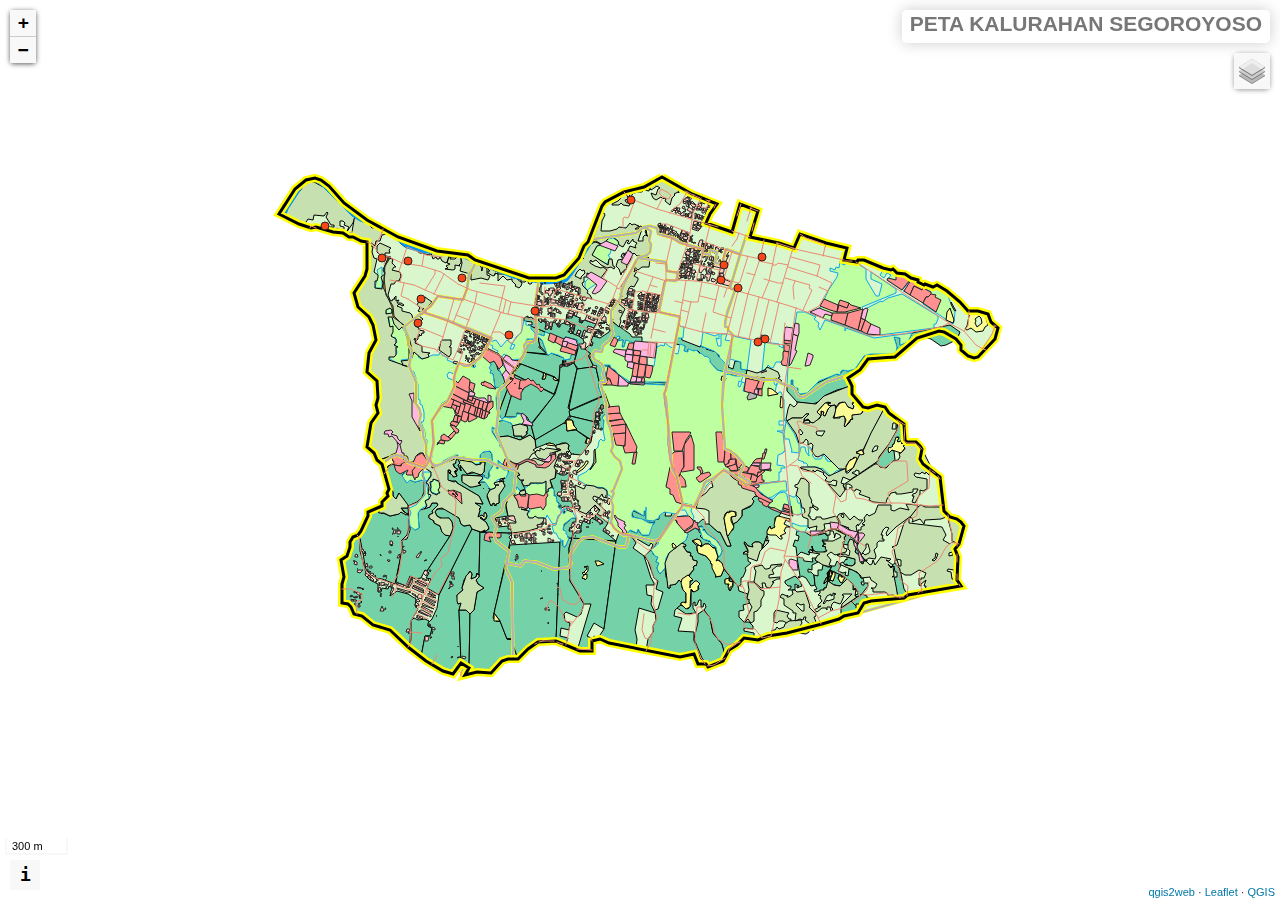
==== peta.html @ 5ca4066e "commit file" ====
<!doctype html>
<html lang="en">
    <head>
        <meta charset="utf-8">
        <meta http-equiv="X-UA-Compatible" content="IE=edge">
        <meta name="viewport" content="initial-scale=1,user-scalable=no,maximum-scale=1,width=device-width">
        <meta name="mobile-web-app-capable" content="yes">
        <meta name="apple-mobile-web-app-capable" content="yes">
        <link rel="stylesheet" href="css/leaflet.css">
        <link rel="stylesheet" href="css/qgis2web.css"><link rel="stylesheet" href="css/fontawesome-all.min.css">
        <link rel="stylesheet" href="css/fontawesome-all.min.css" />
        <link rel="stylesheet" href="css/leaflet-measure.css">
        <link rel="stylesheet" href="styles.css" />
        <link rel="stylesheet" href="https://unicons.iconscout.com/release/v4.0.0/css/line.css" />
        <link rel="stylesheet" href="https://unpkg.com/leaflet@1.9.1/dist/leaflet.css" integrity="sha256-sA+zWATbFveLLNqWO2gtiw3HL/lh1giY/Inf1BJ0z14=" crossorigin="" />
    
        <script src="https://unpkg.com/leaflet@1.9.1/dist/leaflet.js" integrity="sha256-NDI0K41gVbWqfkkaHj15IzU7PtMoelkzyKp8TOaFQ3s=" crossorigin=""
        ></script>
        <link href="https://cdn.jsdelivr.net/npm/bootstrap@5.1.3/dist/css/bootstrap.min.css" rel="stylesheet" integrity="sha384-1BmE4kWBq78iYhFldvKuhfTAU6auU8tT94WrHftjDbrCEXSU1oBoqyl2QvZ6jIW3" crossorigin="anonymous"
        />

<style>
        html, body, #map {
            width: 100%;
            height: 100%;
            padding: 0;
            margin: 0;
        }
        </style>
        <title>Peta Kalurahan Segoroyoso</title>
    </head>

    <body>
        <div id="map">
        </div>
        <script src="js/qgis2web_expressions.js"></script>
        <script src="js/leaflet.js"></script>
        <script src="js/multi-style-layer.js"></script>
        <script src="js/leaflet-svg-shape-markers.min.js"></script>
        <script src="js/leaflet.rotatedMarker.js"></script>
        <script src="js/leaflet.pattern.js"></script>
        <script src="js/leaflet-hash.js"></script>
        <script src="js/Autolinker.min.js"></script>
        <script src="js/rbush.min.js"></script>
        <script src="js/labelgun.min.js"></script>
        <script src="js/labels.js"></script>
        <script src="js/leaflet-measure.js"></script>
        <script src="data/Padukuhan_2.js"></script>
        <script src="data/TanahBasah_3.js"></script>
        <script src="data/TanahSawah_4.js"></script>
        <script src="data/TanahHutan_5.js"></script>
        <script src="data/TanahKering_6.js"></script>
        <script src="data/TanahPlungguh_7.js"></script>
        <script src="data/TanahPangaremarem_8.js"></script>
        <script src="data/TanahKepentinganUmum_9.js"></script>
        <script src="data/TanahKasDesa_10.js"></script>
        <script src="data/RT01PadukuhanDahromo2_9.js"></script>
        <script src="data/RT04PadukuhanDahromo2_10.js"></script>
        <script src="data/RT04PadukuhanTrukan_11.js"></script>
        <script src="data/RT02PadukuhanTrukan_12.js"></script>
        <script src="data/RT03PadukuhanTrukan_13.js"></script>
        <script src="data/RT05PadukuhanTrukan_14.js"></script>
        <script src="data/RT06PadukuhanTrukan_15.js"></script>
        <script src="data/GenanganBanjir_11.js"></script>
        <script src="data/Sungai_12.js"></script>
        <script src="data/Bangunan.js"></script>
        <script src="data/BatasPadukuhan_14.js"></script>
        <script src="data/BatasKalurahan_15.js"></script>
        <script src="data/JaringanJalan_16.js"></script>
        <script src="data/JalurEvakuasi_17.js"></script>
        <script src="data/FasilitasUmum_18.js"></script>
        <script src="data/TitikEvakuasi_19.js"></script>
        <script src="data/RT01_Kloron.js"></script>
        <script src="data/RT01_Segoroyoso1.js"></script>
        <script src="data/RT01_Segoroyoso1_fasum.js"></script>
        <script src="data/RT01_Segoroyoso2.js"></script>
        <script src="data/RT02_Kloron.js"></script>
        <script src="data/RT02_Segoroyoso1.js"></script>
        <script src="data/RT02_Segoroyoso2.js"></script>
        <script src="data/RT03_Kloron.js"></script>
        <script src="data/RT03_Segoroyoso1.js"></script>
        <script src="data/RT03_Segoroyoso2.js"></script>
        <script src="data/RT04_Kloron.js"></script>
        <script src="data/RT04_Segoroyoso1.js"></script>
        <script src="data/RT04_Segoroyoso2.js"></script>
        <script src="data/Batas_RT_Kloron.js"></script>
        <script src="data/Batas_RT_Segoroyoso1.js"></script>
        <script src="data/Batas_RT_Segoroyoso2.js"></script>
        <script>

        var highlightLayer;
        function highlightFeature(e) {
            highlightLayer = e.target;

            if (e.target.feature.geometry.type === 'LineString') {
              highlightLayer.setStyle({
                color: '#ffff00',
              });
            } else {
              highlightLayer.setStyle({
                fillColor: '#ffff00',
                fillOpacity: 1
              });
            }
        }
        var map = L.map('map', {
            center: [-7.8873361768062775, 110.4100886601322],
            zoomControl:true, 
            maxZoom:28, 
            minZoom:1
        }).fitBounds([[-7.898100, 110.390662],[-7.877499, 110.427518]]);
        var hash = new L.Hash(map);
        map.attributionControl.setPrefix(
            '<a href="https://github.com/tomchadwin/qgis2web" target="_blank">qgis2web</a> &middot; <a href="https://leafletjs.com" title="A JS library for interactive maps">Leaflet</a> &middot; <a href="https://qgis.org">QGIS</a>'
            );
        var autolinker = new Autolinker({truncate: {length: 30, location: 'smart'}});
        var bounds_group = new L.featureGroup([]);
        function setBounds() {}
        var measureControl = new L.Control.Measure({
            position: 'topleft',
            primaryLengthUnit: 'meters',
            secondaryLengthUnit: 'kilometers',
            primaryAreaUnit: 'sqmeters',
            secondaryAreaUnit: 'hectares'
        });
        measureControl.addTo(map);
        document.getElementsByClassName('leaflet-control-measure-toggle')[0]
        .innerHTML = '';
        document.getElementsByClassName('leaflet-control-measure-toggle')[0]
        .className += ' fas fa-ruler';
        var bounds_group = new L.featureGroup([]);
        function setBounds() {
        }
        map.createPane('pane_GoogleTerrainHybrid_0');
        map.getPane('pane_GoogleTerrainHybrid_0').style.zIndex = 400;
        var layer_GoogleTerrainHybrid_0 = L.tileLayer('https://mt1.google.com/vt/lyrs=p&x={x}&y={y}&z={z}', {
            pane: 'pane_GoogleTerrainHybrid_0',
            opacity: 1.0,
            attribution: '',
            minZoom: 1,
            maxZoom: 28,
            minNativeZoom: 0,
            maxNativeZoom: 19
        });
        layer_GoogleTerrainHybrid_0;

        map.createPane('pane_GoogleSatelliteHybrid_1');
        map.getPane('pane_GoogleSatelliteHybrid_1').style.zIndex = 401;
        var layer_GoogleSatelliteHybrid_1 = L.tileLayer('https://mt1.google.com/vt/lyrs=y&x={x}&y={y}&z={z}', {
            pane: 'pane_GoogleSatelliteHybrid_1',
            opacity: 1.0,
            attribution: '',
            minZoom: 1,
            maxZoom: 28,
            minNativeZoom: 0,
            maxNativeZoom: 19
        });
        layer_GoogleSatelliteHybrid_1;
        map.addLayer(layer_GoogleSatelliteHybrid_1);
        
        map.createPane("pane_OpenStreetMap_1");
        map.getPane("pane_OpenStreetMap_1").style.zIndex = 401;
        var layer_OpenStreetMap_1 = L.tileLayer("https://tile.openstreetmap.org/{z}/{x}/{y}.png", {
            pane: "pane_OpenStreetMap_1",
            opacity: 1.0,
            attribution: "",
            minZoom: 1,
            maxZoom: 15,
            minNativeZoom: 0,
            maxNativeZoom: 19,
       });
       layer_OpenStreetMap_1;

        function pop_Padukuhan_2(feature, layer) {
            layer.on({
                mouseout: function(e) {
                    for (i in e.target._eventParents) {
                        e.target._eventParents[i].resetStyle(e.target);
                    }
                },
                mouseover: highlightFeature,
            });
            var popupContent = '<table>\
                    <tr>\
                        <th scope="row">Dukuh</th>\
                        <td>' + (feature.properties['Dukuh'] !== null ? autolinker.link(feature.properties['Dukuh'].toLocaleString()) : '') + '</td>\
                    </tr>\
                    <tr>\
                        <th scope="row">Bgn Rentan</th>\
                        <td>' + (feature.properties['Bgn Rentan'] !== null ? autolinker.link(feature.properties['Bgn Rentan'].toLocaleString()) : '') + '</td>\
                    </tr>\
                    <tr>\
                        <th scope="row">Wrg Rentan</th>\
                        <td>' + (feature.properties['Wrg Rentan'] !== null ? autolinker.link(feature.properties['Wrg Rentan'].toLocaleString()) : '') + '</td>\
                    </tr>\
                </table>';
            layer.bindPopup(popupContent, {maxHeight: 400});
        }

        function style_Padukuhan_2_0() {
            return {
                pane: 'pane_Padukuhan_2',
                opacity: 1,
                color: 'rgba(35,35,35,1.0)',
                dashArray: '',
                lineCap: 'butt',
                lineJoin: 'miter',
                weight: 1.0, 
                fill: true,
                fillOpacity: 1,
                fillColor: 'rgba(217,246,205,1.0)',
                interactive: true,
            }
        }
        map.createPane('pane_Padukuhan_2');
        map.getPane('pane_Padukuhan_2').style.zIndex = 402;
        map.getPane('pane_Padukuhan_2').style['mix-blend-mode'] = 'normal';
        var layer_Padukuhan_2 = new L.geoJson(json_Padukuhan_2, {
            attribution: '',
            interactive: true,
            dataVar: 'json_Padukuhan_2',
            layerName: 'layer_Padukuhan_2',
            pane: 'pane_Padukuhan_2',
            onEachFeature: pop_Padukuhan_2,
            style: style_Padukuhan_2_0,
        });
        bounds_group.addLayer(layer_Padukuhan_2);
        map.addLayer(layer_Padukuhan_2);
        function pop_TanahBasah_3(feature, layer) {
            layer.on({
                mouseout: function(e) {
                    for (i in e.target._eventParents) {
                        e.target._eventParents[i].resetStyle(e.target);
                    }
                },
                mouseover: highlightFeature,
            });
            var popupContent = '<table>\
                    <tr>\
                        <th scope="row">Luas</th>\
                        <td>' + (feature.properties['Luas'] !== null ? autolinker.link(feature.properties['Luas'].toLocaleString()) : '') + '</td>\
                    </tr>\
                </table>';
            layer.bindPopup(popupContent, {maxHeight: 400});
        }

        function style_TanahBasah_3_0() {
            return {
                pane: 'pane_TanahBasah_3',
                opacity: 1,
                color: 'rgba(0,0,0,1.0)',
                dashArray: '',
                lineCap: 'butt',
                lineJoin: 'miter',
                weight: 1, 
                fill: true,
                fillOpacity: 1,
                fillColor: 'rgba(117,209,168,1.0)',
                interactive: true,
            }
        }
        map.createPane('pane_TanahBasah_3');
        map.getPane('pane_TanahBasah_3').style.zIndex = 403;
        map.getPane('pane_TanahBasah_3').style['mix-blend-mode'] = 'normal';
        var layer_TanahBasah_3 = new L.geoJson(json_TanahBasah_3, {
            attribution: '',
            interactive: true,
            dataVar: 'json_TanahBasah_3',
            layerName: 'layer_TanahBasah_3',
            pane: 'pane_TanahBasah_3',
            onEachFeature: pop_TanahBasah_3,
            style: style_TanahBasah_3_0,
        });
        bounds_group.addLayer(layer_TanahBasah_3);
        map.addLayer(layer_TanahBasah_3);
        function pop_TanahSawah_4(feature, layer) {
            layer.on({
                mouseout: function(e) {
                    for (i in e.target._eventParents) {
                        e.target._eventParents[i].resetStyle(e.target);
                    }
                },
                mouseover: highlightFeature,
            });
        }

        function style_TanahSawah_4_0() {
            return {
                pane: 'pane_TanahSawah_4',
                opacity: 1,
                color: 'rgba(10,168,230,1.0)',
                dashArray: '',
                lineCap: 'butt',
                lineJoin: 'miter',
                weight: 1, 
                fill: true,
                fillOpacity: 1,
                fillColor: 'rgba(189,255,161,1.0)',
                interactive: true,
            }
        }
        map.createPane('pane_TanahSawah_4');
        map.getPane('pane_TanahSawah_4').style.zIndex = 404;
        map.getPane('pane_TanahSawah_4').style['mix-blend-mode'] = 'normal';
        var layer_TanahSawah_4 = new L.geoJson(json_TanahSawah_4, {
            attribution: '',
            interactive: true,
            dataVar: 'json_TanahSawah_4',
            layerName: 'layer_TanahSawah_4',
            pane: 'pane_TanahSawah_4',
            onEachFeature: pop_TanahSawah_4,
            style: style_TanahSawah_4_0,
        });
        bounds_group.addLayer(layer_TanahSawah_4);
        map.addLayer(layer_TanahSawah_4);
        function pop_TanahHutan_5(feature, layer) {
            layer.on({
                mouseout: function(e) {
                    for (i in e.target._eventParents) {
                        e.target._eventParents[i].resetStyle(e.target);
                    }
                },
                mouseover: highlightFeature,
            });
            var popupContent = '<table>\
                    <tr>\
                        <th scope="row">Luas</th>\
                        <td>' + (feature.properties['Luas'] !== null ? autolinker.link(feature.properties['Luas'].toLocaleString()) : '') + '</td>\
                    </tr>\
                </table>';
            layer.bindPopup(popupContent, {maxHeight: 400});
        }

        function style_TanahHutan_5_0() {
            return {
                pane: 'pane_TanahHutan_5',
                opacity: 1,
                color: 'rgba(0,0,0,1.0)',
                dashArray: '',
                lineCap: 'butt',
                lineJoin: 'miter',
                weight: 1, 
                fill: true,
                fillOpacity: 1,
                fillColor: 'rgba(199,224,176,1.0)',
                interactive: true,
            }
        }
        map.createPane('pane_TanahHutan_5');
        map.getPane('pane_TanahHutan_5').style.zIndex = 405;
        map.getPane('pane_TanahHutan_5').style['mix-blend-mode'] = 'normal';
        var layer_TanahHutan_5 = new L.geoJson(json_TanahHutan_5, {
            attribution: '',
            interactive: true,
            dataVar: 'json_TanahHutan_5',
            layerName: 'layer_TanahHutan_5',
            pane: 'pane_TanahHutan_5',
            onEachFeature: pop_TanahHutan_5,
            style: style_TanahHutan_5_0,
        });
        bounds_group.addLayer(layer_TanahHutan_5);
        map.addLayer(layer_TanahHutan_5);
        function pop_TanahKering_6(feature, layer) {
            layer.on({
                mouseout: function(e) {
                    for (i in e.target._eventParents) {
                        e.target._eventParents[i].resetStyle(e.target);
                    }
                },
                mouseover: highlightFeature,
            });
        }

        function style_TanahKering_6_0() {
            return {
                pane: 'pane_TanahKering_6',
                opacity: 1,
                color: 'rgba(0,0,0,1.0)',
                dashArray: '',
                lineCap: 'butt',
                lineJoin: 'miter',
                weight: 1, 
                fill: true,
                fillOpacity: 1,
                fillColor: 'rgba(251,251,150,1.0)',
                interactive: true,
            }
        }
        map.createPane('pane_TanahKering_6');
        map.getPane('pane_TanahKering_6').style.zIndex = 406;
        map.getPane('pane_TanahKering_6').style['mix-blend-mode'] = 'normal';
        var layer_TanahKering_6 = new L.geoJson(json_TanahKering_6, {
            attribution: '',
            interactive: true,
            dataVar: 'json_TanahKering_6',
            layerName: 'layer_TanahKering_6',
            pane: 'pane_TanahKering_6',
            onEachFeature: pop_TanahKering_6,
            style: style_TanahKering_6_0,
        });
        bounds_group.addLayer(layer_TanahKering_6);
        map.addLayer(layer_TanahKering_6);
        function pop_TanahPlungguh_7(feature, layer) {
            layer.on({
                mouseout: function(e) {
                    for (i in e.target._eventParents) {
                        e.target._eventParents[i].resetStyle(e.target);
                    }
                },
                mouseover: highlightFeature,
            });
            var popupContent = '<table>\
                    <tr>\
                        <th scope="row">Luas (m)</th>\
                        <td>' + (feature.properties['Luas (m)'] !== null ? autolinker.link(feature.properties['Luas (m)'].toLocaleString()) : '') + '</td>\
                    </tr>\
                    <tr>\
                        <th scope="row">Pemilik</th>\
                        <td>' + (feature.properties['Pemilik'] !== null ? autolinker.link(feature.properties['Pemilik'].toLocaleString()) : '') + '</td>\
                    </tr>\
                    <tr>\
                        <th scope="row">Desa</th>\
                        <td>' + (feature.properties['Desa'] !== null ? autolinker.link(feature.properties['Desa'].toLocaleString()) : '') + '</td>\
                    </tr>\
                    <tr>\
                        <th scope="row">Kabupaten</th>\
                        <td>' + (feature.properties['Kabupaten'] !== null ? autolinker.link(feature.properties['Kabupaten'].toLocaleString()) : '') + '</td>\
                    </tr>\
                    <tr>\
                        <th scope="row">Keterangan</th>\
                        <td>' + (feature.properties['Keterangan'] !== null ? autolinker.link(feature.properties['Keterangan'].toLocaleString()) : '') + '</td>\
                    </tr>\
                    <tr>\
                        <th scope="row">Dusun</th>\
                        <td>' + (feature.properties['Dusun'] !== null ? autolinker.link(feature.properties['Dusun'].toLocaleString()) : '') + '</td>\
                    </tr>\
                </table>';
            layer.bindPopup(popupContent, {maxHeight: 400});
        }

        function style_TanahPlungguh_7_0() {
            return {
                pane: 'pane_TanahPlungguh_7',
                opacity: 1,
                color: 'rgba(35,35,35,1.0)',
                dashArray: '',
                lineCap: 'butt',
                lineJoin: 'miter',
                weight: 1, 
                fill: true,
                fillOpacity: 1,
                fillColor: 'rgba(255,145,145,1.0)',
                interactive: true,
            }
        }
        map.createPane('pane_TanahPlungguh_7');
        map.getPane('pane_TanahPlungguh_7').style.zIndex = 407;
        map.getPane('pane_TanahPlungguh_7').style['mix-blend-mode'] = 'normal';
        var layer_TanahPlungguh_7 = new L.geoJson(json_TanahPlungguh_7, {
            attribution: '',
            interactive: true,
            dataVar: 'json_TanahPlungguh_7',
            layerName: 'layer_TanahPlungguh_7',
            pane: 'pane_TanahPlungguh_7',
            onEachFeature: pop_TanahPlungguh_7,
            style: style_TanahPlungguh_7_0,
        });
        bounds_group.addLayer(layer_TanahPlungguh_7);
        map.addLayer(layer_TanahPlungguh_7);
        function pop_TanahPangaremarem_8(feature, layer) {
            layer.on({
                mouseout: function(e) {
                    for (i in e.target._eventParents) {
                        e.target._eventParents[i].resetStyle(e.target);
                    }
                },
                mouseover: highlightFeature,
            });
            var popupContent = '<table>\
                    <tr>\
                        <th scope="row">Luas (m)</th>\
                        <td>' + (feature.properties['Luas (m)'] !== null ? autolinker.link(feature.properties['Luas (m)'].toLocaleString()) : '') + '</td>\
                    </tr>\
                    <tr>\
                        <th scope="row">Keterangan</th>\
                        <td>' + (feature.properties['Keterangan'] !== null ? autolinker.link(feature.properties['Keterangan'].toLocaleString()) : '') + '</td>\
                    </tr>\
                    <tr>\
                        <th scope="row">Dusun</th>\
                        <td>' + (feature.properties['Dusun'] !== null ? autolinker.link(feature.properties['Dusun'].toLocaleString()) : '') + '</td>\
                    </tr>\
                    <tr>\
                        <th scope="row">Desa</th>\
                        <td>' + (feature.properties['Desa'] !== null ? autolinker.link(feature.properties['Desa'].toLocaleString()) : '') + '</td>\
                    </tr>\
                    <tr>\
                        <th scope="row">Kabupaten</th>\
                        <td>' + (feature.properties['Kabupaten'] !== null ? autolinker.link(feature.properties['Kabupaten'].toLocaleString()) : '') + '</td>\
                    </tr>\
                </table>';
            layer.bindPopup(popupContent, {maxHeight: 400});
        }

        function style_TanahPangaremarem_8_0() {
            return {
                pane: 'pane_TanahPangaremarem_8',
                opacity: 1,
                color: 'rgba(35,35,35,1.0)',
                dashArray: '',
                lineCap: 'butt',
                lineJoin: 'miter',
                weight: 1, 
                fill: true,
                fillOpacity: 1,
                fillColor: 'rgba(181,181,181,1.0)',
                interactive: true,
            }
        }
        map.createPane('pane_TanahPangaremarem_8');
        map.getPane('pane_TanahPangaremarem_8').style.zIndex = 408;
        map.getPane('pane_TanahPangaremarem_8').style['mix-blend-mode'] = 'normal';
        var layer_TanahPangaremarem_8 = new L.geoJson(json_TanahPangaremarem_8, {
            attribution: '',
            interactive: true,
            dataVar: 'json_TanahPangaremarem_8',
            layerName: 'layer_TanahPangaremarem_8',
            pane: 'pane_TanahPangaremarem_8',
            onEachFeature: pop_TanahPangaremarem_8,
            style: style_TanahPangaremarem_8_0,
        });
        bounds_group.addLayer(layer_TanahPangaremarem_8);
        map.addLayer(layer_TanahPangaremarem_8);
        function pop_TanahKepentinganUmum_9(feature, layer) {
            layer.on({
                mouseout: function(e) {
                    for (i in e.target._eventParents) {
                        e.target._eventParents[i].resetStyle(e.target);
                    }
                },
                mouseover: highlightFeature,
            });
            var popupContent = '<table>\
                    <tr>\
                        <th scope="row">Luas (m)</th>\
                        <td>' + (feature.properties['Luas (m)'] !== null ? autolinker.link(feature.properties['Luas (m)'].toLocaleString()) : '') + '</td>\
                    </tr>\
                    <tr>\
                        <th scope="row">Keterangan</th>\
                        <td>' + (feature.properties['Keterangan'] !== null ? autolinker.link(feature.properties['Keterangan'].toLocaleString()) : '') + '</td>\
                    </tr>\
                    <tr>\
                        <th scope="row">Dusun</th>\
                        <td>' + (feature.properties['Dusun'] !== null ? autolinker.link(feature.properties['Dusun'].toLocaleString()) : '') + '</td>\
                    </tr>\
                    <tr>\
                        <th scope="row">Desa</th>\
                        <td>' + (feature.properties['Desa'] !== null ? autolinker.link(feature.properties['Desa'].toLocaleString()) : '') + '</td>\
                    </tr>\
                    <tr>\
                        <th scope="row">Kabupaten</th>\
                        <td>' + (feature.properties['Kabupaten'] !== null ? autolinker.link(feature.properties['Kabupaten'].toLocaleString()) : '') + '</td>\
                    </tr>\
                </table>';
            layer.bindPopup(popupContent, {maxHeight: 400});
        }

        function style_TanahKepentinganUmum_9_0() {
            return {
                pane: 'pane_TanahKepentinganUmum_9',
                opacity: 1,
                color: 'rgba(35,35,35,1.0)',
                dashArray: '',
                lineCap: 'butt',
                lineJoin: 'miter',
                weight: 1, 
                fill: true,
                fillOpacity: 1,
                fillColor: 'rgba(228,152,0,1.0)',
                interactive: true,
            }
        }
        map.createPane('pane_TanahKepentinganUmum_9');
        map.getPane('pane_TanahKepentinganUmum_9').style.zIndex = 409;
        map.getPane('pane_TanahKepentinganUmum_9').style['mix-blend-mode'] = 'normal';
        var layer_TanahKepentinganUmum_9 = new L.geoJson(json_TanahKepentinganUmum_9, {
            attribution: '',
            interactive: true,
            dataVar: 'json_TanahKepentinganUmum_9',
            layerName: 'layer_TanahKepentinganUmum_9',
            pane: 'pane_TanahKepentinganUmum_9',
            onEachFeature: pop_TanahKepentinganUmum_9,
            style: style_TanahKepentinganUmum_9_0,
        });
        bounds_group.addLayer(layer_TanahKepentinganUmum_9);
        map.addLayer(layer_TanahKepentinganUmum_9);
        function pop_TanahKasDesa_10(feature, layer) {
            layer.on({
                mouseout: function(e) {
                    for (i in e.target._eventParents) {
                        e.target._eventParents[i].resetStyle(e.target);
                    }
                },
                mouseover: highlightFeature,
            });
            var popupContent = '<table>\
                    <tr>\
                        <th scope="row">Luas (m)</th>\
                        <td>' + (feature.properties['Luas (m)'] !== null ? autolinker.link(feature.properties['Luas (m)'].toLocaleString()) : '') + '</td>\
                    </tr>\
                    <tr>\
                        <th scope="row">Keterangan</th>\
                        <td>' + (feature.properties['Keterangan'] !== null ? autolinker.link(feature.properties['Keterangan'].toLocaleString()) : '') + '</td>\
                    </tr>\
                    <tr>\
                        <th scope="row">Desa</th>\
                        <td>' + (feature.properties['Desa'] !== null ? autolinker.link(feature.properties['Desa'].toLocaleString()) : '') + '</td>\
                    </tr>\
                    <tr>\
                        <th scope="row">Kabupaten</th>\
                        <td>' + (feature.properties['Kabupaten'] !== null ? autolinker.link(feature.properties['Kabupaten'].toLocaleString()) : '') + '</td>\
                    </tr>\
                    <tr>\
                        <th scope="row">Dusun</th>\
                        <td>' + (feature.properties['Dusun'] !== null ? autolinker.link(feature.properties['Dusun'].toLocaleString()) : '') + '</td>\
                    </tr>\
                </table>';
            layer.bindPopup(popupContent, {maxHeight: 400});
        }

        function style_TanahKasDesa_10_0() {
            return {
                pane: 'pane_TanahKasDesa_10',
                opacity: 1,
                color: 'rgba(35,35,35,1.0)',
                dashArray: '',
                lineCap: 'butt',
                lineJoin: 'miter',
                weight: 1, 
                fill: true,
                fillOpacity: 1,
                fillColor: 'rgba(255,183,226,1.0)',
                interactive: true,
            }
        }
        map.createPane('pane_TanahKasDesa_10');
        map.getPane('pane_TanahKasDesa_10').style.zIndex = 410;
        map.getPane('pane_TanahKasDesa_10').style['mix-blend-mode'] = 'normal';
        var layer_TanahKasDesa_10 = new L.geoJson(json_TanahKasDesa_10, {
            attribution: '',
            interactive: true,
            dataVar: 'json_TanahKasDesa_10',
            layerName: 'layer_TanahKasDesa_10',
            pane: 'pane_TanahKasDesa_10',
            onEachFeature: pop_TanahKasDesa_10,
            style: style_TanahKasDesa_10_0,
        });
        bounds_group.addLayer(layer_TanahKasDesa_10);
        map.addLayer(layer_TanahKasDesa_10);
        function pop_GenanganBanjir_11(feature, layer) {
            layer.on({
                mouseout: function(e) {
                    for (i in e.target._eventParents) {
                        e.target._eventParents[i].resetStyle(e.target);
                    }
                },
                mouseover: highlightFeature,
            });
        }

        function style_GenanganBanjir_11_0() {
            return {
                pane: 'pane_GenanganBanjir_11',
                opacity: 0.7,
                color: 'rgba(35,35,35,1.0)',
                dashArray: '',
                lineCap: 'butt',
                lineJoin: 'miter',
                weight: 1.0, 
                fill: true,
                fillOpacity: 0.7,
                fillColor: 'rgba(65,204,246,1.0)',
                interactive: true,
            }
        }
        map.createPane('pane_GenanganBanjir_11');
        map.getPane('pane_GenanganBanjir_11').style.zIndex = 411;
        map.getPane('pane_GenanganBanjir_11').style['mix-blend-mode'] = 'normal';
        var layer_GenanganBanjir_11 = new L.geoJson(json_GenanganBanjir_11, {
            attribution: '',
            interactive: true,
            dataVar: 'json_GenanganBanjir_11',
            layerName: 'layer_GenanganBanjir_11',
            pane: 'pane_GenanganBanjir_11',
            onEachFeature: pop_GenanganBanjir_11,
            style: style_GenanganBanjir_11_0,
        });
        bounds_group.addLayer(layer_GenanganBanjir_11);

        function pop_Sungai_12(feature, layer) {
            layer.on({
                mouseout: function(e) {
                    for (i in e.target._eventParents) {
                        e.target._eventParents[i].resetStyle(e.target);
                    }
                },
                mouseover: highlightFeature,
            });
        }

        function style_Sungai_12_0() {
            return {
                pane: 'pane_Sungai_12',
                opacity: 1,
                color: 'rgba(1,147,244,1.0)',
                dashArray: '',
                lineCap: 'butt',
                lineJoin: 'miter',
                weight: 1.0, 
                fill: true,
                fillOpacity: 1,
                fillColor: 'rgba(1,147,244,1.0)',
                interactive: true,
            }
        }
        map.createPane('pane_Sungai_12');
        map.getPane('pane_Sungai_12').style.zIndex = 412;
        map.getPane('pane_Sungai_12').style['mix-blend-mode'] = 'normal';
        var layer_Sungai_12 = new L.geoJson(json_Sungai_12, {
            attribution: '',
            interactive: true,
            dataVar: 'json_Sungai_12',
            layerName: 'layer_Sungai_12',
            pane: 'pane_Sungai_12',
            onEachFeature: pop_Sungai_12,
            style: style_Sungai_12_0,
        });
        bounds_group.addLayer(layer_Sungai_12);
        map.addLayer(layer_Sungai_12);
        
        function pop_Bangunan(feature, layer) {
            layer.on({
                mouseout: function(e) {
                    for (i in e.target._eventParents) {
                        e.target._eventParents[i].resetStyle(e.target);
                    }
                },
                mouseover: highlightFeature,
            });
            var popupContent = '<table>\
                    <tr>\
                        <th scope="row">Id</th>\
                        <td>' + (feature.properties['OBJECTID'] !== null ? autolinker.link(feature.properties['OBJECTID'].toLocaleString()) : '') + '</td>\
                    </tr>\
                </table>';
            layer.bindPopup(popupContent, {maxHeight: 400});
        }

        function style_Bangunan_0() {
            return {
                pane: 'pane_Bangunan',
                opacity: 1,
                color: 'rgba(35,35,35,1.0)',
                dashArray: '',
                lineCap: 'butt',
                lineJoin: 'miter',
                weight: 1, 
                fill: true,
                fillOpacity: 1,
                fillColor: 'rgba(255,76,255,1.0)',
                interactive: true,
            }
        }
        map.createPane('pane_Bangunan');
        map.getPane('pane_Bangunan').style.zIndex = 416;
        map.getPane('pane_Bangunan').style['mix-blend-mode'] = 'normal';
        var layer_Bangunan = new L.geoJson(json_Bangunan, {
            attribution: '',
            interactive: true,
            dataVar: 'json_Bangunan',
            layerName: 'layer_Bangunan',
            pane: 'pane_Bangunan',
            onEachFeature: pop_Bangunan,
            style: style_Bangunan_0,
        });

        function pop_Batas_RT_Kloron(feature, layer) {
            layer.on({
                mouseout: function(e) {
                    for (i in e.target._eventParents) {
                        e.target._eventParents[i].resetStyle(e.target);
                    }
                },
                mouseover: highlightFeature,
            });
            var popupContent = '<table>\
                    <tr>\
                        <td colspan="2">' + (feature.properties['Nama'] !== null ? autolinker.link(feature.properties['Nama'].toLocaleString()) : '') + '</td>\
                    </tr>\
                </table>';
            layer.bindPopup(popupContent, {maxHeight: 400});
        }

        function style_Batas_RT_Kloron_0() {
            return {
                pane: 'pane_Batas_RT_Kloron',
                opacity: 1,
                color: 'rgba(255,255,0,1.0)',
                dashArray: '',
                lineCap: 'square',
                lineJoin: 'bevel',
                weight: 3.0,
                fillOpacity: 0,
                interactive: true,
            }
        }
        function style_Batas_RT_Kloron_1() {
            return {
                pane: 'pane_Batas_RT_Kloron',
                opacity: 1,
                color: 'rgba(179,179,179,1.0)',
                dashArray: '',
                lineCap: 'square',
                lineJoin: 'bevel',
                weight: 2.0,
                fillOpacity: 0,
                interactive: true,
            }
        }
        map.createPane('pane_Batas_RT_Kloron');
        map.getPane('pane_Batas_RT_Kloron').style.zIndex = 414;
        map.getPane('pane_Batas_RT_Kloron').style['mix-blend-mode'] = 'normal';
        var layer_Batas_RT_Kloron = new L.geoJson.multiStyle(json_batas_rt_kloron, {
            attribution: '',
            interactive: true,
            dataVar: 'json_batas_rt_kloron',
            layerName: 'layer_Batas_RT_Kloron',
            pane: 'pane_Batas_RT_Kloron',
            onEachFeature: pop_Batas_RT_Kloron,
            styles: [style_Batas_RT_Kloron_0,style_Batas_RT_Kloron_1,]
        });
        bounds_group.addLayer(layer_Batas_RT_Kloron);

        function pop_Batas_RT_Segoroyoso1(feature, layer) {
            layer.on({
                mouseout: function(e) {
                    for (i in e.target._eventParents) {
                        e.target._eventParents[i].resetStyle(e.target);
                    }
                },
                mouseover: highlightFeature,
            });
            var popupContent = '<table>\
                    <tr>\
                        <td colspan="2">' + (feature.properties['Nama'] !== null ? autolinker.link(feature.properties['Nama'].toLocaleString()) : '') + '</td>\
                    </tr>\
                </table>';
            layer.bindPopup(popupContent, {maxHeight: 400});
        }

        function style_Batas_RT_Segoroyoso1_0() {
            return {
                pane: 'pane_Batas_RT_Segoroyoso1',
                opacity: 1,
                color: 'rgba(255,255,0,1.0)',
                dashArray: '',
                lineCap: 'square',
                lineJoin: 'bevel',
                weight: 3.0,
                fillOpacity: 0,
                interactive: true,
            }
        }
        function style_Batas_RT_Segoroyoso1_1() {
            return {
                pane: 'pane_Batas_RT_Segoroyoso1',
                opacity: 1,
                color: 'rgba(179,179,179,1.0)',
                dashArray: '',
                lineCap: 'square',
                lineJoin: 'bevel',
                weight: 2.0,
                fillOpacity: 0,
                interactive: true,
            }
        }
        map.createPane('pane_Batas_RT_Segoroyoso1');
        map.getPane('pane_Batas_RT_Segoroyoso1').style.zIndex = 414;
        map.getPane('pane_Batas_RT_Segoroyoso1').style['mix-blend-mode'] = 'normal';
        var layer_Batas_RT_Segoroyoso1 = new L.geoJson.multiStyle(json_batas_rt_segoroyoso1, {
            attribution: '',
            interactive: true,
            dataVar: 'json_batas_rt_segoroyoso1',
            layerName: 'layer_Batas_RT_Segoroyoso1',
            pane: 'pane_Batas_RT_Segoroyoso1',
            onEachFeature: pop_Batas_RT_Segoroyoso1,
            styles: [style_Batas_RT_Segoroyoso1_0,style_Batas_RT_Segoroyoso1_1,]
        });
        bounds_group.addLayer(layer_Batas_RT_Segoroyoso1);

        function pop_Batas_RT_Segoroyoso2(feature, layer) {
            layer.on({
                mouseout: function(e) {
                    for (i in e.target._eventParents) {
                        e.target._eventParents[i].resetStyle(e.target);
                    }
                },
                mouseover: highlightFeature,
            });
            var popupContent = '<table>\
                    <tr>\
                        <td colspan="2">' + (feature.properties['Nama'] !== null ? autolinker.link(feature.properties['Nama'].toLocaleString()) : '') + '</td>\
                    </tr>\
                </table>';
            layer.bindPopup(popupContent, {maxHeight: 400});
        }

        function style_Batas_RT_Segoroyoso2_0() {
            return {
                pane: 'pane_Batas_RT_Segoroyoso2',
                opacity: 1,
                color: 'rgba(255,255,0,1.0)',
                dashArray: '',
                lineCap: 'square',
                lineJoin: 'bevel',
                weight: 3.0,
                fillOpacity: 0,
                interactive: true,
            }
        }
        function style_Batas_RT_Segoroyoso2_1() {
            return {
                pane: 'pane_Batas_RT_Segoroyoso2',
                opacity: 1,
                color: 'rgba(179,179,179,1.0)',
                dashArray: '',
                lineCap: 'square',
                lineJoin: 'bevel',
                weight: 2.0,
                fillOpacity: 0,
                interactive: true,
            }
        }
        map.createPane('pane_Batas_RT_Segoroyoso2');
        map.getPane('pane_Batas_RT_Segoroyoso2').style.zIndex = 414;
        map.getPane('pane_Batas_RT_Segoroyoso2').style['mix-blend-mode'] = 'normal';
        var layer_Batas_RT_Segoroyoso2 = new L.geoJson.multiStyle(json_batas_rt_segoroyoso2, {
            attribution: '',
            interactive: true,
            dataVar: 'json_batas_rt_segoroyoso2',
            layerName: 'layer_Batas_RT_Segoroyoso2',
            pane: 'pane_Batas_RT_Segoroyoso2',
            onEachFeature: pop_Batas_RT_Segoroyoso2,
            styles: [style_Batas_RT_Segoroyoso2_0,style_Batas_RT_Segoroyoso2_1,]
        });
        bounds_group.addLayer(layer_Batas_RT_Segoroyoso2);

        function pop_BatasPadukuhan_14(feature, layer) {
            layer.on({
                mouseout: function(e) {
                    for (i in e.target._eventParents) {
                        e.target._eventParents[i].resetStyle(e.target);
                    }
                },
                mouseover: highlightFeature,
            });
            var popupContent = '<table>\
                    <tr>\
                        <td colspan="2">' + (feature.properties['Dukuh'] !== null ? autolinker.link(feature.properties['Dukuh'].toLocaleString()) : '') + '</td>\
                    </tr>\
                </table>';
            layer.bindPopup(popupContent, {maxHeight: 400});
        }

        function style_BatasPadukuhan_14_0() {
            return {
                pane: 'pane_BatasPadukuhan_14',
                opacity: 1,
                color: 'rgba(255,255,0,1.0)',
                dashArray: '',
                lineCap: 'square',
                lineJoin: 'bevel',
                weight: 3.0,
                fillOpacity: 0,
                interactive: true,
            }
        }
        function style_BatasPadukuhan_14_1() {
            return {
                pane: 'pane_BatasPadukuhan_14',
                opacity: 1,
                color: 'rgba(179,179,179,1.0)',
                dashArray: '',
                lineCap: 'square',
                lineJoin: 'bevel',
                weight: 2.0,
                fillOpacity: 0,
                interactive: true,
            }
        }
        map.createPane('pane_BatasPadukuhan_14');
        map.getPane('pane_BatasPadukuhan_14').style.zIndex = 414;
        map.getPane('pane_BatasPadukuhan_14').style['mix-blend-mode'] = 'normal';
        var layer_BatasPadukuhan_14 = new L.geoJson.multiStyle(json_BatasPadukuhan_14, {
            attribution: '',
            interactive: true,
            dataVar: 'json_BatasPadukuhan_14',
            layerName: 'layer_BatasPadukuhan_14',
            pane: 'pane_BatasPadukuhan_14',
            onEachFeature: pop_BatasPadukuhan_14,
            styles: [style_BatasPadukuhan_14_0,style_BatasPadukuhan_14_1,]
        });
        bounds_group.addLayer(layer_BatasPadukuhan_14);
        map.addLayer(layer_BatasPadukuhan_14);

        function pop_BatasKalurahan_15(feature, layer) {
            layer.on({
                mouseout: function(e) {
                    for (i in e.target._eventParents) {
                        e.target._eventParents[i].resetStyle(e.target);
                    }
                },
                mouseover: highlightFeature,
            });
        }

        function style_BatasKalurahan_15_0() {
            return {
                pane: 'pane_BatasKalurahan_15',
                opacity: 1,
                color: 'rgba(255,255,0,1.0)',
                dashArray: '',
                lineCap: 'butt',
                lineJoin: 'miter',
                weight: 8.0,
                fillOpacity: 0,
                interactive: true,
            }
        }
        function style_BatasKalurahan_15_1() {
            return {
                pane: 'pane_BatasKalurahan_15',
                opacity: 1,
                color: 'rgba(0,0,0,1.0)',
                dashArray: '',
                lineCap: 'round',
                lineJoin: 'miter',
                weight: 3.0,
                fillOpacity: 0,
                interactive: true,
            }
        }
        map.createPane('pane_BatasKalurahan_15');
        map.getPane('pane_BatasKalurahan_15').style.zIndex = 415;
        map.getPane('pane_BatasKalurahan_15').style['mix-blend-mode'] = 'normal';
        var layer_BatasKalurahan_15 = new L.geoJson.multiStyle(json_BatasKalurahan_15, {
            attribution: '',
            interactive: true,
            dataVar: 'json_BatasKalurahan_15',
            layerName: 'layer_BatasKalurahan_15',
            pane: 'pane_BatasKalurahan_15',
            onEachFeature: pop_BatasKalurahan_15,
            styles: [style_BatasKalurahan_15_0,style_BatasKalurahan_15_1,]
        });
        bounds_group.addLayer(layer_BatasKalurahan_15);
        map.addLayer(layer_BatasKalurahan_15);
        function pop_JaringanJalan_16(feature, layer) {
            layer.on({
                mouseout: function(e) {
                    for (i in e.target._eventParents) {
                        e.target._eventParents[i].resetStyle(e.target);
                    }
                },
                mouseover: highlightFeature,
            });
        }

        function style_JaringanJalan_16_0() {
            return {
                pane: 'pane_JaringanJalan_16',
                opacity: 1,
                color: 'rgba(233,137,113,1.0)',
                dashArray: '',
                lineCap: 'square',
                lineJoin: 'bevel',
                weight: 1.0,
                fillOpacity: 0,
                interactive: true,
            }
        }
        map.createPane('pane_JaringanJalan_16');
        map.getPane('pane_JaringanJalan_16').style.zIndex = 416;
        map.getPane('pane_JaringanJalan_16').style['mix-blend-mode'] = 'normal';
        var layer_JaringanJalan_16 = new L.geoJson(json_JaringanJalan_16, {
            attribution: '',
            interactive: true,
            dataVar: 'json_JaringanJalan_16',
            layerName: 'layer_JaringanJalan_16',
            pane: 'pane_JaringanJalan_16',
            onEachFeature: pop_JaringanJalan_16,
            style: style_JaringanJalan_16_0,
        });
        bounds_group.addLayer(layer_JaringanJalan_16);
        map.addLayer(layer_JaringanJalan_16);
        function pop_JalurEvakuasi_17(feature, layer) {
            layer.on({
                mouseout: function(e) {
                    for (i in e.target._eventParents) {
                        e.target._eventParents[i].resetStyle(e.target);
                    }
                },
                mouseover: highlightFeature,
            });
            var popupContent = '<table>\
                    <tr>\
                        <th scope="row">Jarak (m)</th>\
                        <td>' + (feature.properties['Jarak (m)'] !== null ? autolinker.link(feature.properties['Jarak (m)'].toLocaleString()) : '') + '</td>\
                    </tr>\
                    <tr>\
                        <td colspan="2"><strong>Jalur</strong><br />' + (feature.properties['Jalur'] !== null ? autolinker.link(feature.properties['Jalur'].toLocaleString()) : '') + '</td>\
                    </tr>\
                </table>';
            layer.bindPopup(popupContent, {maxHeight: 400});
        }

        function style_JalurEvakuasi_17_0() {
            return {
                pane: 'pane_JalurEvakuasi_17',
                opacity: 1,
                color: 'rgba(124,255,63,1.0)',
                dashArray: '10,5',
                lineCap: 'square',
                lineJoin: 'bevel',
                weight: 2.0,
                fillOpacity: 0,
                interactive: true,
            }
        }
        map.createPane('pane_JalurEvakuasi_17');
        map.getPane('pane_JalurEvakuasi_17').style.zIndex = 417;
        map.getPane('pane_JalurEvakuasi_17').style['mix-blend-mode'] = 'normal';
        var layer_JalurEvakuasi_17 = new L.geoJson(json_JalurEvakuasi_17, {
            attribution: '',
            interactive: true,
            dataVar: 'json_JalurEvakuasi_17',
            layerName: 'layer_JalurEvakuasi_17',
            pane: 'pane_JalurEvakuasi_17',
            onEachFeature: pop_JalurEvakuasi_17,
            style: style_JalurEvakuasi_17_0,
        });
        bounds_group.addLayer(layer_JalurEvakuasi_17);

        function pop_FasilitasUmum_18(feature, layer) {
            layer.on({
                mouseout: function(e) {
                    for (i in e.target._eventParents) {
                        e.target._eventParents[i].resetStyle(e.target);
                    }
                },
                mouseover: highlightFeature,
            });
            var popupContent = '<table>\
                    <tr>\
                        <th scope="row">Jenis</th>\
                        <td>' + (feature.properties['Jenis'] !== null ? autolinker.link(feature.properties['Jenis'].toLocaleString()) : '') + '</td>\
                    </tr>\
                    <tr>\
                        <th scope="row">Keterangan</th>\
                        <td>' + (feature.properties['Keterangan'] !== null ? autolinker.link(feature.properties['Keterangan'].toLocaleString()) : '') + '</td>\
                    </tr>\
                </table>';
            layer.bindPopup(popupContent, {maxHeight: 400});
        }

        function style_FasilitasUmum_18_0() {
            return {
                pane: 'pane_FasilitasUmum_18',
                radius: 4.0,
                opacity: 1,
                color: 'rgba(35,35,35,1.0)',
                dashArray: '',
                lineCap: 'butt',
                lineJoin: 'miter',
                weight: 1,
                fill: true,
                fillOpacity: 1,
                fillColor: 'rgba(250,69,24,1.0)',
                interactive: true,
            }
        }
        map.createPane('pane_FasilitasUmum_18');
        map.getPane('pane_FasilitasUmum_18').style.zIndex = 418;
        map.getPane('pane_FasilitasUmum_18').style['mix-blend-mode'] = 'normal';
        var layer_FasilitasUmum_18 = new L.geoJson(json_FasilitasUmum_18, {
            attribution: '',
            interactive: true,
            dataVar: 'json_FasilitasUmum_18',
            layerName: 'layer_FasilitasUmum_18',
            pane: 'pane_FasilitasUmum_18',
            onEachFeature: pop_FasilitasUmum_18,
            pointToLayer: function (feature, latlng) {
                var context = {
                    feature: feature,
                    variables: {}
                };
                return L.circleMarker(latlng, style_FasilitasUmum_18_0(feature));
            },
        });
        bounds_group.addLayer(layer_FasilitasUmum_18);
        map.addLayer(layer_FasilitasUmum_18);
        function pop_TitikEvakuasi_19(feature, layer) {
            layer.on({
                mouseout: function(e) {
                    for (i in e.target._eventParents) {
                        e.target._eventParents[i].resetStyle(e.target);
                    }
                },
                mouseover: highlightFeature,
            });
            var popupContent = '<table>\
                    <tr>\
                        <th scope="row">Nama</th>\
                        <td>' + (feature.properties['Nama'] !== null ? autolinker.link(feature.properties['Nama'].toLocaleString()) : '') + '</td>\
                    </tr>\
                    <tr>\
                        <th scope="row">Lintang</th>\
                        <td>' + (feature.properties['Lintang'] !== null ? autolinker.link(feature.properties['Lintang'].toLocaleString()) : '') + '</td>\
                    </tr>\
                    <tr>\
                        <th scope="row">Bujur</th>\
                        <td>' + (feature.properties['Bujur'] !== null ? autolinker.link(feature.properties['Bujur'].toLocaleString()) : '') + '</td>\
                    </tr>\
                    <tr>\
                        <th scope="row">X</th>\
                        <td>' + (feature.properties['X'] !== null ? autolinker.link(feature.properties['X'].toLocaleString()) : '') + '</td>\
                    </tr>\
                    <tr>\
                        <th scope="row">Y</th>\
                        <td>' + (feature.properties['Y'] !== null ? autolinker.link(feature.properties['Y'].toLocaleString()) : '') + '</td>\
                    </tr>\
                    <tr>\
                        <th scope="row">Deskripsi</th>\
                        <td>' + (feature.properties['Deskripsi'] !== null ? autolinker.link(feature.properties['Deskripsi'].toLocaleString()) : '') + '</td>\
                    </tr>\
                    <tr>\
                        <td colspan="2">' + (feature.properties['Link'] !== null ? autolinker.link(feature.properties['Link'].toLocaleString()) : '') + '</td>\
                    </tr>\
                </table>';
            layer.bindPopup(popupContent, {maxHeight: 400});
        }

        function style_TitikEvakuasi_19_0() {
            return {
                pane: 'pane_TitikEvakuasi_19',
                shape: 'triangle',
                radius: 8.0,
                opacity: 1,
                color: 'rgba(47,61,45,1.0)',
                dashArray: '',
                lineCap: 'butt',
                lineJoin: 'miter',
                weight: 2.0,
                fill: true,
                fillOpacity: 1,
                fillColor: 'rgba(111,237,97,1.0)',
                interactive: true,
            }
        }
        map.createPane('pane_TitikEvakuasi_19');
        map.getPane('pane_TitikEvakuasi_19').style.zIndex = 419;
        map.getPane('pane_TitikEvakuasi_19').style['mix-blend-mode'] = 'normal';
        var layer_TitikEvakuasi_19 = new L.geoJson(json_TitikEvakuasi_19, {
            attribution: '',
            interactive: true,
            dataVar: 'json_TitikEvakuasi_19',
            layerName: 'layer_TitikEvakuasi_19',
            pane: 'pane_TitikEvakuasi_19',
            onEachFeature: pop_TitikEvakuasi_19,
            pointToLayer: function (feature, latlng) {
                var context = {
                    feature: feature,
                    variables: {}
                };
                return L.shapeMarker(latlng, style_TitikEvakuasi_19_0(feature));
            },
        });
        bounds_group.addLayer(layer_TitikEvakuasi_19);

        function pop_RT01PadukuhanDahromo2_9(feature, layer) {
            layer.on({
                mouseout: function(e) {
                    for (i in e.target._eventParents) {
                        e.target._eventParents[i].resetStyle(e.target);
                    }
                },
                mouseover: highlightFeature,
            });
            var popupContent = '<table>\
                    <tr>\
                        <th scope="row">Id</th>\
                        <td>' + (feature.properties['Id'] !== null ? autolinker.link(feature.properties['Id'].toLocaleString()) : '') + '</td>\
                    </tr>\
                    <tr>\
                        <th scope="row">Tipe Hunian</th>\
                        <td>' + (feature.properties['Jenis Huni'] !== null ? autolinker.link(feature.properties['Jenis Huni'].toLocaleString()) : '') + '</td>\
                    </tr>\
                    <tr>\
                        <th scope="row">Material Konstruksi</th>\
                        <td>' + (feature.properties['Bahan Kons'] !== null ? autolinker.link(feature.properties['Bahan Kons'].toLocaleString()) : '') + '</td>\
                    </tr>\
                    <tr>\
                        <th scope="row">Jenis Atap</th>\
                        <td>' + (feature.properties['Jenis Atap'] !== null ? autolinker.link(feature.properties['Jenis Atap'].toLocaleString()) : '') + '</td>\
                    </tr>\
                    <tr>\
                        <th scope="row">Keterangan</th>\
                        <td>' + (feature.properties['Keterangan'] !== null ? autolinker.link(feature.properties['Keterangan'].toLocaleString()) : '') + '</td>\
                    </tr>\
                    <tr>\
                        <th scope="row">No KK</th>\
                        <td>' + (feature.properties['No KK'] !== null ? autolinker.link(feature.properties['No KK'].toLocaleString()) : '') + '</td>\
                    </tr>\
                    <tr>\
                        <th scope="row">Nama KK</th>\
                        <td>' + (feature.properties['Nama KK'] !== null ? autolinker.link(feature.properties['Nama KK'].toLocaleString()) : '') + '</td>\
                    </tr>\
                    <tr>\
                        <th scope="row">RW</th>\
                        <td>' + (feature.properties['RW'] !== null ? autolinker.link(feature.properties['RW'].toLocaleString()) : '') + '</td>\
                    </tr>\
                    <tr>\
                        <th scope="row">RT</th>\
                        <td>' + (feature.properties['RT'] !== null ? autolinker.link(feature.properties['RT'].toLocaleString()) : '') + '</td>\
                    </tr>\
                    <tr>\
                        <th scope="row">Dusun</th>\
                        <td>' + (feature.properties['Dusun'] !== null ? autolinker.link(feature.properties['Dusun'].toLocaleString()) : '') + '</td>\
                    </tr>\
                    <tr>\
                        <th scope="row">Tahun Pengisian</th>\
                        <td>' + (feature.properties['Tahun'] !== null ? autolinker.link(feature.properties['Tahun'].toLocaleString()) : '') + '</td>\
                    </tr>\
                    <tr>\
                        <th scope="row">Pengisi</th>\
                        <td>' + (feature.properties['Pengisi'] !== null ? autolinker.link(feature.properties['Pengisi'].toLocaleString()) : '') + '</td>\
                    </tr>\
                    <tr>\
                        <th scope="row">Jabatan</th>\
                        <td>' + (feature.properties['Jabatan'] !== null ? autolinker.link(feature.properties['Jabatan'].toLocaleString()) : '') + '</td>\
                    </tr>\
                    <tr>\
                        <th scope="row">Sumber data</th>\
                        <td>' + (feature.properties['Sumber Dat'] !== null ? autolinker.link(feature.properties['Sumber Dat'].toLocaleString()) : '') + '</td>\
                    </tr>\
                </table>';
            layer.bindPopup(popupContent, {maxHeight: 400});
        }

        function style_RT01PadukuhanDahromo2_9_0() {
            return {
                pane: 'pane_RT01PadukuhanDahromo2_9',
                opacity: 1,
                color: 'rgba(35,35,35,1.0)',
                dashArray: '',
                lineCap: 'butt',
                lineJoin: 'miter',
                weight: 1, 
                fill: true,
                fillOpacity: 1,
                fillColor: 'rgba(255,204,191,1.0)',
                interactive: true,
            }
        }
        map.createPane('pane_RT01PadukuhanDahromo2_9');
        map.getPane('pane_RT01PadukuhanDahromo2_9').style.zIndex = 409;
        map.getPane('pane_RT01PadukuhanDahromo2_9').style['mix-blend-mode'] = 'normal';
        var layer_RT01PadukuhanDahromo2_9 = new L.geoJson(json_RT01PadukuhanDahromo2_9, {
            attribution: '',
            interactive: true,
            dataVar: 'json_RT01PadukuhanDahromo2_9',
            layerName: 'layer_RT01PadukuhanDahromo2_9',
            pane: 'pane_RT01PadukuhanDahromo2_9',
            onEachFeature: pop_RT01PadukuhanDahromo2_9,
            style: style_RT01PadukuhanDahromo2_9_0,
        });
        bounds_group.addLayer(layer_RT01PadukuhanDahromo2_9);
        map.addLayer(layer_RT01PadukuhanDahromo2_9);

        function pop_RT04PadukuhanDahromo2_10(feature, layer) {
            layer.on({
                mouseout: function(e) {
                    for (i in e.target._eventParents) {
                        e.target._eventParents[i].resetStyle(e.target);
                    }
                },
                mouseover: highlightFeature,
            });
            var popupContent = '<table>\
                    <tr>\
                        <th scope="row">Id</th>\
                        <td>' + (feature.properties['Id'] !== null ? autolinker.link(feature.properties['Id'].toLocaleString()) : '') + '</td>\
                    </tr>\
                    <tr>\
                        <th scope="row">Tipe Hunian</th>\
                        <td>' + (feature.properties['Jenis Huni'] !== null ? autolinker.link(feature.properties['Jenis Huni'].toLocaleString()) : '') + '</td>\
                    </tr>\
                    <tr>\
                        <th scope="row">Material Konstruksi</th>\
                        <td>' + (feature.properties['Bahan Kons'] !== null ? autolinker.link(feature.properties['Bahan Kons'].toLocaleString()) : '') + '</td>\
                    </tr>\
                    <tr>\
                        <th scope="row">Jenis atap</th>\
                        <td>' + (feature.properties['Jenis atap'] !== null ? autolinker.link(feature.properties['Jenis atap'].toLocaleString()) : '') + '</td>\
                    </tr>\
                    <tr>\
                        <th scope="row">Fungsi</th>\
                        <td>' + (feature.properties['Fungsi'] !== null ? autolinker.link(feature.properties['Fungsi'].toLocaleString()) : '') + '</td>\
                    </tr>\
                    <tr>\
                        <th scope="row">Keterangan</th>\
                        <td>' + (feature.properties['Keterangan'] !== null ? autolinker.link(feature.properties['Keterangan'].toLocaleString()) : '') + '</td>\
                    </tr>\
                    <tr>\
                        <th scope="row">No KK</th>\
                        <td>' + (feature.properties['No KK'] !== null ? autolinker.link(feature.properties['No KK'].toLocaleString()) : '') + '</td>\
                    </tr>\
                    <tr>\
                        <th scope="row">Nama KK</th>\
                        <td>' + (feature.properties['Nama KK'] !== null ? autolinker.link(feature.properties['Nama KK'].toLocaleString()) : '') + '</td>\
                    </tr>\
                    <tr>\
                        <th scope="row">Alamat</th>\
                        <td>' + (feature.properties['Alamat'] !== null ? autolinker.link(feature.properties['Alamat'].toLocaleString()) : '') + '</td>\
                    </tr>\
                    <tr>\
                        <th scope="row">RW</th>\
                        <td>' + (feature.properties['RW'] !== null ? autolinker.link(feature.properties['RW'].toLocaleString()) : '') + '</td>\
                    </tr>\
                    <tr>\
                        <th scope="row">RT</th>\
                        <td>' + (feature.properties['RT'] !== null ? autolinker.link(feature.properties['RT'].toLocaleString()) : '') + '</td>\
                    </tr>\
                    <tr>\
                        <th scope="row">Dusun</th>\
                        <td>' + (feature.properties['Dusun'] !== null ? autolinker.link(feature.properties['Dusun'].toLocaleString()) : '') + '</td>\
                    </tr>\
                    <tr>\
                        <th scope="row">Tahun Pengisian</th>\
                        <td>' + (feature.properties['Tahun'] !== null ? autolinker.link(feature.properties['Tahun'].toLocaleString()) : '') + '</td>\
                    </tr>\
                    <tr>\
                        <th scope="row">Nama Pengisi</th>\
                        <td>' + (feature.properties['Pengisi'] !== null ? autolinker.link(feature.properties['Pengisi'].toLocaleString()) : '') + '</td>\
                    </tr>\
                    <tr>\
                        <th scope="row">Jabatan</th>\
                        <td>' + (feature.properties['Jabatan'] !== null ? autolinker.link(feature.properties['Jabatan'].toLocaleString()) : '') + '</td>\
                    </tr>\
                    <tr>\
                        <th scope="row">Sumberdata</th>\
                        <td>' + (feature.properties['Sumberdata'] !== null ? autolinker.link(feature.properties['Sumberdata'].toLocaleString()) : '') + '</td>\
                    </tr>\
                </table>';
            layer.bindPopup(popupContent, {maxHeight: 400});
        }

        function style_RT04PadukuhanDahromo2_10_0() {
            return {
                pane: 'pane_RT04PadukuhanDahromo2_10',
                opacity: 1,
                color: 'rgba(35,35,35,1.0)',
                dashArray: '',
                lineCap: 'butt',
                lineJoin: 'miter',
                weight: 1, 
                fill: true,
                fillOpacity: 1,
                fillColor: 'rgba(255,204,191,1.0)',
                interactive: true,
            }
        }
        map.createPane('pane_RT04PadukuhanDahromo2_10');
        map.getPane('pane_RT04PadukuhanDahromo2_10').style.zIndex = 410;
        map.getPane('pane_RT04PadukuhanDahromo2_10').style['mix-blend-mode'] = 'normal';
        var layer_RT04PadukuhanDahromo2_10 = new L.geoJson(json_RT04PadukuhanDahromo2_10, {
            attribution: '',
            interactive: true,
            dataVar: 'json_RT04PadukuhanDahromo2_10',
            layerName: 'layer_RT04PadukuhanDahromo2_10',
            pane: 'pane_RT04PadukuhanDahromo2_10',
            onEachFeature: pop_RT04PadukuhanDahromo2_10,
            style: style_RT04PadukuhanDahromo2_10_0,
        });
        bounds_group.addLayer(layer_RT04PadukuhanDahromo2_10);
        map.addLayer(layer_RT04PadukuhanDahromo2_10);
        function pop_RT04PadukuhanTrukan_11(feature, layer) {
            layer.on({
                mouseout: function(e) {
                    for (i in e.target._eventParents) {
                        e.target._eventParents[i].resetStyle(e.target);
                    }
                },
                mouseover: highlightFeature,
            });
            var popupContent = '<table>\
                    <tr>\
                        <th scope="row">Id</th>\
                        <td>' + (feature.properties['Id'] !== null ? autolinker.link(feature.properties['Id'].toLocaleString()) : '') + '</td>\
                    </tr>\
                    <tr>\
                        <th scope="row">Tipe Hunian</th>\
                        <td>' + (feature.properties['Jenis Huni'] !== null ? autolinker.link(feature.properties['Jenis Huni'].toLocaleString()) : '') + '</td>\
                    </tr>\
                    <tr>\
                        <th scope="row">Material Konstruksi</th>\
                        <td>' + (feature.properties['Bahan Kons'] !== null ? autolinker.link(feature.properties['Bahan Kons'].toLocaleString()) : '') + '</td>\
                    </tr>\
                    <tr>\
                        <th scope="row">Jenis atap</th>\
                        <td>' + (feature.properties['Jenis atap'] !== null ? autolinker.link(feature.properties['Jenis atap'].toLocaleString()) : '') + '</td>\
                    </tr>\
                    <tr>\
                        <th scope="row">Fungsi</th>\
                        <td>' + (feature.properties['Fungsi'] !== null ? autolinker.link(feature.properties['Fungsi'].toLocaleString()) : '') + '</td>\
                    </tr>\
                    <tr>\
                        <th scope="row">Keterangan</th>\
                        <td>' + (feature.properties['Keterangan'] !== null ? autolinker.link(feature.properties['Keterangan'].toLocaleString()) : '') + '</td>\
                    </tr>\
                    <tr>\
                        <th scope="row">No KK</th>\
                        <td>' + (feature.properties['No KK'] !== null ? autolinker.link(feature.properties['No KK'].toLocaleString()) : '') + '</td>\
                    </tr>\
                    <tr>\
                        <th scope="row">Nama KK</th>\
                        <td>' + (feature.properties['Nama KK'] !== null ? autolinker.link(feature.properties['Nama KK'].toLocaleString()) : '') + '</td>\
                    </tr>\
                    <tr>\
                        <th scope="row">Alamat</th>\
                        <td>' + (feature.properties['Alamat'] !== null ? autolinker.link(feature.properties['Alamat'].toLocaleString()) : '') + '</td>\
                    </tr>\
                    <tr>\
                        <th scope="row">RW</th>\
                        <td>' + (feature.properties['RW'] !== null ? autolinker.link(feature.properties['RW'].toLocaleString()) : '') + '</td>\
                    </tr>\
                    <tr>\
                        <th scope="row">RT</th>\
                        <td>' + (feature.properties['RT'] !== null ? autolinker.link(feature.properties['RT'].toLocaleString()) : '') + '</td>\
                    </tr>\
                    <tr>\
                        <th scope="row">Dusun</th>\
                        <td>' + (feature.properties['Dusun'] !== null ? autolinker.link(feature.properties['Dusun'].toLocaleString()) : '') + '</td>\
                    </tr>\
                    <tr>\
                        <th scope="row">Tahun Pengisian</th>\
                        <td>' + (feature.properties['Tahun'] !== null ? autolinker.link(feature.properties['Tahun'].toLocaleString()) : '') + '</td>\
                    </tr>\
                    <tr>\
                        <th scope="row">Nama Pengisi</th>\
                        <td>' + (feature.properties['Pengisi'] !== null ? autolinker.link(feature.properties['Pengisi'].toLocaleString()) : '') + '</td>\
                    </tr>\
                    <tr>\
                        <th scope="row">Jabatan</th>\
                        <td>' + (feature.properties['Jabatan'] !== null ? autolinker.link(feature.properties['Jabatan'].toLocaleString()) : '') + '</td>\
                    </tr>\
                    <tr>\
                        <th scope="row">Sumber data</th>\
                        <td>' + (feature.properties['Sumberdata'] !== null ? autolinker.link(feature.properties['Sumberdata'].toLocaleString()) : '') + '</td>\
                    </tr>\
                </table>';
            layer.bindPopup(popupContent, {maxHeight: 400});
        }

        function style_RT04PadukuhanTrukan_11_0() {
            return {
                pane: 'pane_RT04PadukuhanTrukan_11',
                opacity: 1,
                color: 'rgba(35,35,35,1.0)',
                dashArray: '',
                lineCap: 'butt',
                lineJoin: 'miter',
                weight: 1, 
                fill: true,
                fillOpacity: 1,
                fillColor: 'rgba(255,204,191,1.0)',
                interactive: true,
            }
        }
        map.createPane('pane_RT04PadukuhanTrukan_11');
        map.getPane('pane_RT04PadukuhanTrukan_11').style.zIndex = 411;
        map.getPane('pane_RT04PadukuhanTrukan_11').style['mix-blend-mode'] = 'normal';
        var layer_RT04PadukuhanTrukan_11 = new L.geoJson(json_RT04PadukuhanTrukan_11, {
            attribution: '',
            interactive: true,
            dataVar: 'json_RT04PadukuhanTrukan_11',
            layerName: 'layer_RT04PadukuhanTrukan_11',
            pane: 'pane_RT04PadukuhanTrukan_11',
            onEachFeature: pop_RT04PadukuhanTrukan_11,
            style: style_RT04PadukuhanTrukan_11_0,
        });
        bounds_group.addLayer(layer_RT04PadukuhanTrukan_11);
        map.addLayer(layer_RT04PadukuhanTrukan_11);
        function pop_RT02PadukuhanTrukan_12(feature, layer) {
            layer.on({
                mouseout: function(e) {
                    for (i in e.target._eventParents) {
                        e.target._eventParents[i].resetStyle(e.target);
                    }
                },
                mouseover: highlightFeature,
            });
            var popupContent = '<table>\
                    <tr>\
                        <th scope="row">Id</th>\
                        <td>' + (feature.properties['Id'] !== null ? autolinker.link(feature.properties['Id'].toLocaleString()) : '') + '</td>\
                    </tr>\
                    <tr>\
                        <th scope="row">Tipe Hunian</th>\
                        <td>' + (feature.properties['Jenis huni'] !== null ? autolinker.link(feature.properties['Jenis huni'].toLocaleString()) : '') + '</td>\
                    </tr>\
                    <tr>\
                        <th scope="row">Material Konstruksi</th>\
                        <td>' + (feature.properties['Bahan Kons'] !== null ? autolinker.link(feature.properties['Bahan Kons'].toLocaleString()) : '') + '</td>\
                    </tr>\
                    <tr>\
                        <th scope="row">Jenis Atap</th>\
                        <td>' + (feature.properties['Jenis Atap'] !== null ? autolinker.link(feature.properties['Jenis Atap'].toLocaleString()) : '') + '</td>\
                    </tr>\
                    <tr>\
                        <th scope="row">Fungsi</th>\
                        <td>' + (feature.properties['Fungsi'] !== null ? autolinker.link(feature.properties['Fungsi'].toLocaleString()) : '') + '</td>\
                    </tr>\
                    <tr>\
                        <th scope="row">Keterangan</th>\
                        <td>' + (feature.properties['Keterangan'] !== null ? autolinker.link(feature.properties['Keterangan'].toLocaleString()) : '') + '</td>\
                    </tr>\
                    <tr>\
                        <th scope="row">No KK</th>\
                        <td>' + (feature.properties['No KK'] !== null ? autolinker.link(feature.properties['No KK'].toLocaleString()) : '') + '</td>\
                    </tr>\
                    <tr>\
                        <th scope="row">Nama KK</th>\
                        <td>' + (feature.properties['Nama KK'] !== null ? autolinker.link(feature.properties['Nama KK'].toLocaleString()) : '') + '</td>\
                    </tr>\
                    <tr>\
                        <th scope="row">Alamat</th>\
                        <td>' + (feature.properties['Alamat'] !== null ? autolinker.link(feature.properties['Alamat'].toLocaleString()) : '') + '</td>\
                    </tr>\
                    <tr>\
                        <th scope="row">RW</th>\
                        <td>' + (feature.properties['RW'] !== null ? autolinker.link(feature.properties['RW'].toLocaleString()) : '') + '</td>\
                    </tr>\
                    <tr>\
                        <th scope="row">RT</th>\
                        <td>' + (feature.properties['RT'] !== null ? autolinker.link(feature.properties['RT'].toLocaleString()) : '') + '</td>\
                    </tr>\
                    <tr>\
                        <th scope="row">Dusun</th>\
                        <td>' + (feature.properties['Dusun'] !== null ? autolinker.link(feature.properties['Dusun'].toLocaleString()) : '') + '</td>\
                    </tr>\
                    <tr>\
                        <th scope="row">Tahun Pengisian</th>\
                        <td>' + (feature.properties['Tahun'] !== null ? autolinker.link(feature.properties['Tahun'].toLocaleString()) : '') + '</td>\
                    </tr>\
                    <tr>\
                        <th scope="row">Pengisi</th>\
                        <td>' + (feature.properties['Pengisi'] !== null ? autolinker.link(feature.properties['Pengisi'].toLocaleString()) : '') + '</td>\
                    </tr>\
                    <tr>\
                        <th scope="row">Jabatan</th>\
                        <td>' + (feature.properties['Jabatan'] !== null ? autolinker.link(feature.properties['Jabatan'].toLocaleString()) : '') + '</td>\
                    </tr>\
                    <tr>\
                        <th scope="row">Sumberdata</th>\
                        <td>' + (feature.properties['Sumberdata'] !== null ? autolinker.link(feature.properties['Sumberdata'].toLocaleString()) : '') + '</td>\
                    </tr>\
                </table>';
            layer.bindPopup(popupContent, {maxHeight: 400});
        }

        function style_RT02PadukuhanTrukan_12_0() {
            return {
                pane: 'pane_RT02PadukuhanTrukan_12',
                opacity: 1,
                color: 'rgba(35,35,35,1.0)',
                dashArray: '',
                lineCap: 'butt',
                lineJoin: 'miter',
                weight: 1, 
                fill: true,
                fillOpacity: 1,
                fillColor: 'rgba(255,204,191,1.0)',
                interactive: true,
            }
        }
        map.createPane('pane_RT02PadukuhanTrukan_12');
        map.getPane('pane_RT02PadukuhanTrukan_12').style.zIndex = 412;
        map.getPane('pane_RT02PadukuhanTrukan_12').style['mix-blend-mode'] = 'normal';
        var layer_RT02PadukuhanTrukan_12 = new L.geoJson(json_RT02PadukuhanTrukan_12, {
            attribution: '',
            interactive: true,
            dataVar: 'json_RT02PadukuhanTrukan_12',
            layerName: 'layer_RT02PadukuhanTrukan_12',
            pane: 'pane_RT02PadukuhanTrukan_12',
            onEachFeature: pop_RT02PadukuhanTrukan_12,
            style: style_RT02PadukuhanTrukan_12_0,
        });
        bounds_group.addLayer(layer_RT02PadukuhanTrukan_12);
        map.addLayer(layer_RT02PadukuhanTrukan_12);

        function pop_RT03PadukuhanTrukan_13(feature, layer) {
            layer.on({
                mouseout: function(e) {
                    for (i in e.target._eventParents) {
                        e.target._eventParents[i].resetStyle(e.target);
                    }
                },
                mouseover: highlightFeature,
            });
            var popupContent = '<table>\
                    <tr>\
                        <th scope="row">Id</th>\
                        <td>' + (feature.properties['Id'] !== null ? autolinker.link(feature.properties['Id'].toLocaleString()) : '') + '</td>\
                    </tr>\
                    <tr>\
                        <th scope="row">Tipe Hunian</th>\
                        <td>' + (feature.properties['Jenis Huni'] !== null ? autolinker.link(feature.properties['Jenis Huni'].toLocaleString()) : '') + '</td>\
                    </tr>\
                    <tr>\
                        <th scope="row">Material Konstruksi</th>\
                        <td>' + (feature.properties['Bahan Kons'] !== null ? autolinker.link(feature.properties['Bahan Kons'].toLocaleString()) : '') + '</td>\
                    </tr>\
                    <tr>\
                        <th scope="row">Jenis Atap</th>\
                        <td>' + (feature.properties['Jenis Atap'] !== null ? autolinker.link(feature.properties['Jenis Atap'].toLocaleString()) : '') + '</td>\
                    </tr>\
                    <tr>\
                        <th scope="row">Fungsi</th>\
                        <td>' + (feature.properties['Fungsi'] !== null ? autolinker.link(feature.properties['Fungsi'].toLocaleString()) : '') + '</td>\
                    </tr>\
                    <tr>\
                        <th scope="row">Keterangan</th>\
                        <td>' + (feature.properties['Keterangan'] !== null ? autolinker.link(feature.properties['Keterangan'].toLocaleString()) : '') + '</td>\
                    </tr>\
                    <tr>\
                        <th scope="row">No KK</th>\
                        <td>' + (feature.properties['No KK'] !== null ? autolinker.link(feature.properties['No KK'].toLocaleString()) : '') + '</td>\
                    </tr>\
                    <tr>\
                        <th scope="row">Nama KK</th>\
                        <td>' + (feature.properties['Nama KK'] !== null ? autolinker.link(feature.properties['Nama KK'].toLocaleString()) : '') + '</td>\
                    </tr>\
                    <tr>\
                        <th scope="row">Alamat</th>\
                        <td>' + (feature.properties['Alamat'] !== null ? autolinker.link(feature.properties['Alamat'].toLocaleString()) : '') + '</td>\
                    </tr>\
                    <tr>\
                        <th scope="row">RW</th>\
                        <td>' + (feature.properties['RW'] !== null ? autolinker.link(feature.properties['RW'].toLocaleString()) : '') + '</td>\
                    </tr>\
                    <tr>\
                        <th scope="row">RT</th>\
                        <td>' + (feature.properties['RT'] !== null ? autolinker.link(feature.properties['RT'].toLocaleString()) : '') + '</td>\
                    </tr>\
                    <tr>\
                        <th scope="row">Dusun</th>\
                        <td>' + (feature.properties['Dusun'] !== null ? autolinker.link(feature.properties['Dusun'].toLocaleString()) : '') + '</td>\
                    </tr>\
                    <tr>\
                        <th scope="row">Tahun Pengisian</th>\
                        <td>' + (feature.properties['Tahun'] !== null ? autolinker.link(feature.properties['Tahun'].toLocaleString()) : '') + '</td>\
                    </tr>\
                    <tr>\
                        <th scope="row">Nama Pengisi</th>\
                        <td>' + (feature.properties['Nama Pengi'] !== null ? autolinker.link(feature.properties['Nama Pengi'].toLocaleString()) : '') + '</td>\
                    </tr>\
                    <tr>\
                        <th scope="row">Jabatan</th>\
                        <td>' + (feature.properties['Jabatan'] !== null ? autolinker.link(feature.properties['Jabatan'].toLocaleString()) : '') + '</td>\
                    </tr>\
                    <tr>\
                        <th scope="row">Sumber Data</th>\
                        <td>' + (feature.properties['Sumber Dat'] !== null ? autolinker.link(feature.properties['Sumber Dat'].toLocaleString()) : '') + '</td>\
                    </tr>\
                </table>';
            layer.bindPopup(popupContent, {maxHeight: 400});
        }

        function style_RT03PadukuhanTrukan_13_0() {
            return {
                pane: 'pane_RT03PadukuhanTrukan_13',
                opacity: 1,
                color: 'rgba(35,35,35,1.0)',
                dashArray: '',
                lineCap: 'butt',
                lineJoin: 'miter',
                weight: 1, 
                fill: true,
                fillOpacity: 1,
                fillColor: 'rgba(255,204,191,1.0)',
                interactive: true,
            }
        }
        map.createPane('pane_RT03PadukuhanTrukan_13');
        map.getPane('pane_RT03PadukuhanTrukan_13').style.zIndex = 413;
        map.getPane('pane_RT03PadukuhanTrukan_13').style['mix-blend-mode'] = 'normal';
        var layer_RT03PadukuhanTrukan_13 = new L.geoJson(json_RT03PadukuhanTrukan_13, {
            attribution: '',
            interactive: true,
            dataVar: 'json_RT03PadukuhanTrukan_13',
            layerName: 'layer_RT03PadukuhanTrukan_13',
            pane: 'pane_RT03PadukuhanTrukan_13',
            onEachFeature: pop_RT03PadukuhanTrukan_13,
            style: style_RT03PadukuhanTrukan_13_0,
        });
        bounds_group.addLayer(layer_RT03PadukuhanTrukan_13);
        map.addLayer(layer_RT03PadukuhanTrukan_13);
        function pop_RT05PadukuhanTrukan_14(feature, layer) {
            layer.on({
                mouseout: function(e) {
                    for (i in e.target._eventParents) {
                        e.target._eventParents[i].resetStyle(e.target);
                    }
                },
                mouseover: highlightFeature,
            });
            var popupContent = '<table>\
                    <tr>\
                        <th scope="row">Id</th>\
                        <td>' + (feature.properties['Id'] !== null ? autolinker.link(feature.properties['Id'].toLocaleString()) : '') + '</td>\
                    </tr>\
                    <tr>\
                        <th scope="row">Jenis Hunian</th>\
                        <td>' + (feature.properties['Jenis Huni'] !== null ? autolinker.link(feature.properties['Jenis Huni'].toLocaleString()) : '') + '</td>\
                    </tr>\
                    <tr>\
                        <th scope="row">Material Konstruksi</th>\
                        <td>' + (feature.properties['Bahan Kons'] !== null ? autolinker.link(feature.properties['Bahan Kons'].toLocaleString()) : '') + '</td>\
                    </tr>\
                    <tr>\
                        <th scope="row">Jenis atap</th>\
                        <td>' + (feature.properties['Jenis atap'] !== null ? autolinker.link(feature.properties['Jenis atap'].toLocaleString()) : '') + '</td>\
                    </tr>\
                    <tr>\
                        <th scope="row">Fungsi</th>\
                        <td>' + (feature.properties['Fungsi'] !== null ? autolinker.link(feature.properties['Fungsi'].toLocaleString()) : '') + '</td>\
                    </tr>\
                    <tr>\
                        <th scope="row">Keterangan</th>\
                        <td>' + (feature.properties['Keterangan'] !== null ? autolinker.link(feature.properties['Keterangan'].toLocaleString()) : '') + '</td>\
                    </tr>\
                    <tr>\
                        <th scope="row">No KK</th>\
                        <td>' + (feature.properties['No KK'] !== null ? autolinker.link(feature.properties['No KK'].toLocaleString()) : '') + '</td>\
                    </tr>\
                    <tr>\
                        <th scope="row">Nama KK</th>\
                        <td>' + (feature.properties['Nama KK'] !== null ? autolinker.link(feature.properties['Nama KK'].toLocaleString()) : '') + '</td>\
                    </tr>\
                    <tr>\
                        <th scope="row">Alamat</th>\
                        <td>' + (feature.properties['Alamat'] !== null ? autolinker.link(feature.properties['Alamat'].toLocaleString()) : '') + '</td>\
                    </tr>\
                    <tr>\
                        <th scope="row">RW</th>\
                        <td>' + (feature.properties['RW'] !== null ? autolinker.link(feature.properties['RW'].toLocaleString()) : '') + '</td>\
                    </tr>\
                    <tr>\
                        <th scope="row">RT</th>\
                        <td>' + (feature.properties['RT'] !== null ? autolinker.link(feature.properties['RT'].toLocaleString()) : '') + '</td>\
                    </tr>\
                    <tr>\
                        <th scope="row">Dusun</th>\
                        <td>' + (feature.properties['Dusun'] !== null ? autolinker.link(feature.properties['Dusun'].toLocaleString()) : '') + '</td>\
                    </tr>\
                    <tr>\
                        <th scope="row">Tahun Pengisian</th>\
                        <td>' + (feature.properties['Tahun'] !== null ? autolinker.link(feature.properties['Tahun'].toLocaleString()) : '') + '</td>\
                    </tr>\
                    <tr>\
                        <th scope="row">Nama Pengisi</th>\
                        <td>' + (feature.properties['Nama Pengi'] !== null ? autolinker.link(feature.properties['Nama Pengi'].toLocaleString()) : '') + '</td>\
                    </tr>\
                    <tr>\
                        <th scope="row">Jabatan</th>\
                        <td>' + (feature.properties['Jabatan'] !== null ? autolinker.link(feature.properties['Jabatan'].toLocaleString()) : '') + '</td>\
                    </tr>\
                    <tr>\
                        <th scope="row">Sumber Data</th>\
                        <td>' + (feature.properties['Sumber Dat'] !== null ? autolinker.link(feature.properties['Sumber Dat'].toLocaleString()) : '') + '</td>\
                    </tr>\
                </table>';
            layer.bindPopup(popupContent, {maxHeight: 400});
        }

        function style_RT05PadukuhanTrukan_14_0() {
            return {
                pane: 'pane_RT05PadukuhanTrukan_14',
                opacity: 1,
                color: 'rgba(35,35,35,1.0)',
                dashArray: '',
                lineCap: 'butt',
                lineJoin: 'miter',
                weight: 1, 
                fill: true,
                fillOpacity: 1,
                fillColor: 'rgba(255,204,191,1.0)',
                interactive: true,
            }
        }
        map.createPane('pane_RT05PadukuhanTrukan_14');
        map.getPane('pane_RT05PadukuhanTrukan_14').style.zIndex = 414;
        map.getPane('pane_RT05PadukuhanTrukan_14').style['mix-blend-mode'] = 'normal';
        var layer_RT05PadukuhanTrukan_14 = new L.geoJson(json_RT05PadukuhanTrukan_14, {
            attribution: '',
            interactive: true,
            dataVar: 'json_RT05PadukuhanTrukan_14',
            layerName: 'layer_RT05PadukuhanTrukan_14',
            pane: 'pane_RT05PadukuhanTrukan_14',
            onEachFeature: pop_RT05PadukuhanTrukan_14,
            style: style_RT05PadukuhanTrukan_14_0,
        });
        bounds_group.addLayer(layer_RT05PadukuhanTrukan_14);
        map.addLayer(layer_RT05PadukuhanTrukan_14);
        
        function pop_RT06PadukuhanTrukan_15(feature, layer) {
            layer.on({
                mouseout: function(e) {
                    for (i in e.target._eventParents) {
                        e.target._eventParents[i].resetStyle(e.target);
                    }
                },
                mouseover: highlightFeature,
            });
            var popupContent = '<table>\
                    <tr>\
                        <th scope="row">Id</th>\
                        <td>' + (feature.properties['Id'] !== null ? autolinker.link(feature.properties['Id'].toLocaleString()) : '') + '</td>\
                    </tr>\
                    <tr>\
                        <th scope="row">Jenis Hunian</th>\
                        <td>' + (feature.properties['Jenis Huni'] !== null ? autolinker.link(feature.properties['Jenis Huni'].toLocaleString()) : '') + '</td>\
                    </tr>\
                    <tr>\
                        <th scope="row">Material Konstruksi</th>\
                        <td>' + (feature.properties['Bahan Kons'] !== null ? autolinker.link(feature.properties['Bahan Kons'].toLocaleString()) : '') + '</td>\
                    </tr>\
                    <tr>\
                        <th scope="row">Jenis atap</th>\
                        <td>' + (feature.properties['Jenis atap'] !== null ? autolinker.link(feature.properties['Jenis atap'].toLocaleString()) : '') + '</td>\
                    </tr>\
                    <tr>\
                        <th scope="row">Fungsi</th>\
                        <td>' + (feature.properties['Fungsi'] !== null ? autolinker.link(feature.properties['Fungsi'].toLocaleString()) : '') + '</td>\
                    </tr>\
                    <tr>\
                        <th scope="row">Keterangan</th>\
                        <td>' + (feature.properties['Keterangan'] !== null ? autolinker.link(feature.properties['Keterangan'].toLocaleString()) : '') + '</td>\
                    </tr>\
                    <tr>\
                        <th scope="row">No KK</th>\
                        <td>' + (feature.properties['No KK'] !== null ? autolinker.link(feature.properties['No KK'].toLocaleString()) : '') + '</td>\
                    </tr>\
                    <tr>\
                        <th scope="row">Nama KK</th>\
                        <td>' + (feature.properties['Nama KK'] !== null ? autolinker.link(feature.properties['Nama KK'].toLocaleString()) : '') + '</td>\
                    </tr>\
                    <tr>\
                        <th scope="row">Alamat</th>\
                        <td>' + (feature.properties['Alamat'] !== null ? autolinker.link(feature.properties['Alamat'].toLocaleString()) : '') + '</td>\
                    </tr>\
                    <tr>\
                        <th scope="row">RW</th>\
                        <td>' + (feature.properties['RW'] !== null ? autolinker.link(feature.properties['RW'].toLocaleString()) : '') + '</td>\
                    </tr>\
                    <tr>\
                        <th scope="row">RT</th>\
                        <td>' + (feature.properties['RT'] !== null ? autolinker.link(feature.properties['RT'].toLocaleString()) : '') + '</td>\
                    </tr>\
                    <tr>\
                        <th scope="row">Dusun</th>\
                        <td>' + (feature.properties['Dusun'] !== null ? autolinker.link(feature.properties['Dusun'].toLocaleString()) : '') + '</td>\
                    </tr>\
                    <tr>\
                        <th scope="row">Tahun pengisian</th>\
                        <td>' + (feature.properties['Tahun'] !== null ? autolinker.link(feature.properties['Tahun'].toLocaleString()) : '') + '</td>\
                    </tr>\
                    <tr>\
                        <th scope="row">Nama Pengisi</th>\
                        <td>' + (feature.properties['Nama Pengi'] !== null ? autolinker.link(feature.properties['Nama Pengi'].toLocaleString()) : '') + '</td>\
                    </tr>\
                    <tr>\
                        <th scope="row">Jabatan</th>\
                        <td>' + (feature.properties['Jabatan'] !== null ? autolinker.link(feature.properties['Jabatan'].toLocaleString()) : '') + '</td>\
                    </tr>\
                    <tr>\
                        <th scope="row">Sumber Data</th>\
                        <td>' + (feature.properties['Sumber Dat'] !== null ? autolinker.link(feature.properties['Sumber Dat'].toLocaleString()) : '') + '</td>\
                    </tr>\
                </table>';
            layer.bindPopup(popupContent, {maxHeight: 400});
        }

        function style_RT06PadukuhanTrukan_15_0() {
            return {
                pane: 'pane_RT06PadukuhanTrukan_15',
                opacity: 1,
                color: 'rgba(35,35,35,1.0)',
                dashArray: '',
                lineCap: 'butt',
                lineJoin: 'miter',
                weight: 1, 
                fill: true,
                fillOpacity: 1,
                fillColor: 'rgba(255,204,191,1.0)',
                interactive: true,
            }
        }
        map.createPane('pane_RT06PadukuhanTrukan_15');
        map.getPane('pane_RT06PadukuhanTrukan_15').style.zIndex = 415;
        map.getPane('pane_RT06PadukuhanTrukan_15').style['mix-blend-mode'] = 'normal';
        var layer_RT06PadukuhanTrukan_15 = new L.geoJson(json_RT06PadukuhanTrukan_15, {
            attribution: '',
            interactive: true,
            dataVar: 'json_RT06PadukuhanTrukan_15',
            layerName: 'layer_RT06PadukuhanTrukan_15',
            pane: 'pane_RT06PadukuhanTrukan_15',
            onEachFeature: pop_RT06PadukuhanTrukan_15,
            style: style_RT06PadukuhanTrukan_15_0,
        });
        bounds_group.addLayer(layer_RT06PadukuhanTrukan_15);
        map.addLayer(layer_RT06PadukuhanTrukan_15);

        function pop_RT01_Kloron(feature, layer) {
            layer.on({
                mouseout: function(e) {
                    for (i in e.target._eventParents) {
                        e.target._eventParents[i].resetStyle(e.target);
                    }
                },
                mouseover: highlightFeature,
            });
            var popupContent = '<table>\
                    <tr>\
                        <th scope="row">Object Id</th>\
                        <td>' + (feature.properties['Object Id'] !== null ? autolinker.link(feature.properties['Object Id'].toLocaleString()) : '') + '</td>\
                    </tr>\
                    <tr>\
                        <th scope="row">Fungsi</th>\
                        <td>' + (feature.properties['Fungsi'] !== null ? autolinker.link(feature.properties['Fungsi'].toLocaleString()) : '') + '</td>\
                    </tr>\
                    <tr>\
                        <th scope="row">Keterangan</th>\
                        <td>' + (feature.properties['Keterangan'] !== null ? autolinker.link(feature.properties['Keterangan'].toLocaleString()) : '') + '</td>\
                    </tr>\
                    <tr>\
                        <th scope="row">Nomor KK</th>\
                        <td>' + (feature.properties['Nomor KK'] !== null ? autolinker.link(feature.properties['Nomor KK'].toLocaleString()) : '') + '</td>\
                    </tr>\
                    <tr>\
                        <th scope="row">Nama KK</th>\
                        <td>' + (feature.properties['Nama KK'] !== null ? autolinker.link(feature.properties['Nama KK'].toLocaleString()) : '') + '</td>\
                    </tr>\
                    <tr>\
                        <th scope="row">Alamat</th>\
                        <td>' + (feature.properties['Alamat'] !== null ? autolinker.link(feature.properties['Alamat'].toLocaleString()) : '') + '</td>\
                    </tr>\
                    <tr>\
                        <th scope="row">RT</th>\
                        <td>' + (feature.properties['RT'] !== null ? autolinker.link(feature.properties['RT'].toLocaleString()) : '') + '</td>\
                    </tr>\
                    <tr>\
                        <th scope="row">Nama Dusun</th>\
                        <td>' + (feature.properties['Nama Dusun'] !== null ? autolinker.link(feature.properties['Nama Dusun'].toLocaleString()) : '') + '</td>\
                    </tr>\
                    <tr>\
                        <th scope="row">Bulan Pengisian</th>\
                        <td>' + (feature.properties['Bulan Pengisian'] !== null ? autolinker.link(feature.properties['Bulan Pengisian'].toLocaleString()) : '') + '</td>\
                    </tr>\
                    <tr>\
                        <th scope="row">Tahun Pengisian</th>\
                        <td>' + (feature.properties['Tahun Pengisian'] !== null ? autolinker.link(feature.properties['Tahun Pengisian'].toLocaleString()) : '') + '</td>\
                    </tr>\
                    <tr>\
                        <th scope="row">Pengisi</th>\
                        <td>' + (feature.properties['Pengisi'] !== null ? autolinker.link(feature.properties['Pengisi'].toLocaleString()) : '') + '</td>\
                    </tr>\
                    <tr>\
                        <th scope="row">Jabatan</th>\
                        <td>' + (feature.properties['Jabatan'] !== null ? autolinker.link(feature.properties['Jabatan'].toLocaleString()) : '') + '</td>\
                    </tr>\
                    <tr>\
                        <th scope="row">Sumber Data</th>\
                        <td>' + (feature.properties['Sumber Data'] !== null ? autolinker.link(feature.properties['Sumber Data'].toLocaleString()) : '') + '</td>\
                    </tr>\
                </table>';
            layer.bindPopup(popupContent, {maxHeight: 400});
        }

        function style_RT01_Kloron_0() {
            return {
                pane: 'pane_RT01_Kloron',
                opacity: 1,
                color: 'rgba(35,35,35,1.0)',
                dashArray: '',
                lineCap: 'butt',
                lineJoin: 'miter',
                weight: 1, 
                fill: true,
                fillOpacity: 1,
                fillColor: 'rgba(255,204,191,1.0)',
                interactive: true,
            }
        }
        map.createPane('pane_RT01_Kloron');
        map.getPane('pane_RT01_Kloron').style.zIndex = 409;
        map.getPane('pane_RT01_Kloron').style['mix-blend-mode'] = 'normal';
        var layer_RT01_Kloron = new L.geoJson(json_rt01_kloron, {
            attribution: '',
            interactive: true,
            dataVar: 'json_rt01_kloron',
            layerName: 'layer_RT01_Kloron',
            pane: 'pane_RT01_Kloron',
            onEachFeature: pop_RT01_Kloron,
            style: style_RT01_Kloron_0,
        });
        bounds_group.addLayer(layer_RT01_Kloron);
        map.addLayer(layer_RT01_Kloron);           

        function pop_RT01_Segoroyoso1(feature, layer) {
            layer.on({
                mouseout: function(e) {
                    for (i in e.target._eventParents) {
                        e.target._eventParents[i].resetStyle(e.target);
                    }
                },
                mouseover: highlightFeature,
            });
            var popupContent = '<table>\
                    <tr>\
                        <th scope="row">Object Id</th>\
                        <td>' + (feature.properties['Object Id'] !== null ? autolinker.link(feature.properties['Object Id'].toLocaleString()) : '') + '</td>\
                    </tr>\
                    <tr>\
                        <th scope="row">Fungsi</th>\
                        <td>' + (feature.properties['Fungsi'] !== null ? autolinker.link(feature.properties['Fungsi'].toLocaleString()) : '') + '</td>\
                    </tr>\
                    <tr>\
                        <th scope="row">Keterangan</th>\
                        <td>' + (feature.properties['Keterangan'] !== null ? autolinker.link(feature.properties['Keterangan'].toLocaleString()) : '') + '</td>\
                    </tr>\
                    <tr>\
                        <th scope="row">Nomor KK</th>\
                        <td>' + (feature.properties['Nomor KK'] !== null ? autolinker.link(feature.properties['Nomor KK'].toLocaleString()) : '') + '</td>\
                    </tr>\
                    <tr>\
                        <th scope="row">Nama KK</th>\
                        <td>' + (feature.properties['Nama KK'] !== null ? autolinker.link(feature.properties['Nama KK'].toLocaleString()) : '') + '</td>\
                    </tr>\
                    <tr>\
                        <th scope="row">Alamat</th>\
                        <td>' + (feature.properties['Alamat'] !== null ? autolinker.link(feature.properties['Alamat'].toLocaleString()) : '') + '</td>\
                    </tr>\
                    <tr>\
                        <th scope="row">RT</th>\
                        <td>' + (feature.properties['RT'] !== null ? autolinker.link(feature.properties['RT'].toLocaleString()) : '') + '</td>\
                    </tr>\
                    <tr>\
                        <th scope="row">Nama Dusun</th>\
                        <td>' + (feature.properties['Nama Dusun'] !== null ? autolinker.link(feature.properties['Nama Dusun'].toLocaleString()) : '') + '</td>\
                    </tr>\
                    <tr>\
                        <th scope="row">Bulan Pengisian</th>\
                        <td>' + (feature.properties['Bulan Pengisian'] !== null ? autolinker.link(feature.properties['Bulan Pengisian'].toLocaleString()) : '') + '</td>\
                    </tr>\
                    <tr>\
                        <th scope="row">Tahun Pengisian</th>\
                        <td>' + (feature.properties['Tahun Pengisian'] !== null ? autolinker.link(feature.properties['Tahun Pengisian'].toLocaleString()) : '') + '</td>\
                    </tr>\
                    <tr>\
                        <th scope="row">Pengisi</th>\
                        <td>' + (feature.properties['Pengisi'] !== null ? autolinker.link(feature.properties['Pengisi'].toLocaleString()) : '') + '</td>\
                    </tr>\
                    <tr>\
                        <th scope="row">Jabatan</th>\
                        <td>' + (feature.properties['Jabatan'] !== null ? autolinker.link(feature.properties['Jabatan'].toLocaleString()) : '') + '</td>\
                    </tr>\
                    <tr>\
                        <th scope="row">Sumber Data</th>\
                        <td>' + (feature.properties['Sumber Data'] !== null ? autolinker.link(feature.properties['Sumber Data'].toLocaleString()) : '') + '</td>\
                    </tr>\
                </table>';
            layer.bindPopup(popupContent, {maxHeight: 400});
        }

        function style_RT01_Segoroyoso1_0() {
            return {
                pane: 'pane_RT01_Segoroyoso1',
                opacity: 1,
                color: 'rgba(35,35,35,1.0)',
                dashArray: '',
                lineCap: 'butt',
                lineJoin: 'miter',
                weight: 1, 
                fill: true,
                fillOpacity: 1,
                fillColor: 'rgba(255,204,191,1.0)',
                interactive: true,
            }
        }
        map.createPane('pane_RT01_Segoroyoso1');
        map.getPane('pane_RT01_Segoroyoso1').style.zIndex = 409;
        map.getPane('pane_RT01_Segoroyoso1').style['mix-blend-mode'] = 'normal';
        var layer_RT01_Segoroyoso1 = new L.geoJson(json_rt01_segoroyoso1, {
            attribution: '',
            interactive: true,
            dataVar: 'json_rt01_segoroyoso1',
            layerName: 'layer_RT01_Segoroyoso1',
            pane: 'pane_RT01_Segoroyoso1',
            onEachFeature: pop_RT01_Segoroyoso1,
            style: style_RT01_Segoroyoso1_0,
        });
        bounds_group.addLayer(layer_RT01_Segoroyoso1);
        map.addLayer(layer_RT01_Segoroyoso1);
        
        function pop_RT01_Segoroyoso2(feature, layer) {
            layer.on({
                mouseout: function(e) {
                    for (i in e.target._eventParents) {
                        e.target._eventParents[i].resetStyle(e.target);
                    }
                },
                mouseover: highlightFeature,
            });
            var popupContent = '<table>\
                    <tr>\
                        <th scope="row">Object Id</th>\
                        <td>' + (feature.properties['Object Id'] !== null ? autolinker.link(feature.properties['Object Id'].toLocaleString()) : '') + '</td>\
                    </tr>\
                    <tr>\
                        <th scope="row">Fungsi</th>\
                        <td>' + (feature.properties['Fungsi'] !== null ? autolinker.link(feature.properties['Fungsi'].toLocaleString()) : '') + '</td>\
                    </tr>\
                    <tr>\
                        <th scope="row">Keterangan</th>\
                        <td>' + (feature.properties['Keterangan'] !== null ? autolinker.link(feature.properties['Keterangan'].toLocaleString()) : '') + '</td>\
                    </tr>\
                    <tr>\
                        <th scope="row">Nomor KK</th>\
                        <td>' + (feature.properties['Nomor KK'] !== null ? autolinker.link(feature.properties['Nomor KK'].toLocaleString()) : '') + '</td>\
                    </tr>\
                    <tr>\
                        <th scope="row">Nama KK</th>\
                        <td>' + (feature.properties['Nama KK'] !== null ? autolinker.link(feature.properties['Nama KK'].toLocaleString()) : '') + '</td>\
                    </tr>\
                    <tr>\
                        <th scope="row">Alamat</th>\
                        <td>' + (feature.properties['Alamat'] !== null ? autolinker.link(feature.properties['Alamat'].toLocaleString()) : '') + '</td>\
                    </tr>\
                    <tr>\
                        <th scope="row">RT</th>\
                        <td>' + (feature.properties['RT'] !== null ? autolinker.link(feature.properties['RT'].toLocaleString()) : '') + '</td>\
                    </tr>\
                    <tr>\
                        <th scope="row">Nama Dusun</th>\
                        <td>' + (feature.properties['Nama Dusun'] !== null ? autolinker.link(feature.properties['Nama Dusun'].toLocaleString()) : '') + '</td>\
                    </tr>\
                    <tr>\
                        <th scope="row">Bulan Pengisian</th>\
                        <td>' + (feature.properties['Bulan Pengisian'] !== null ? autolinker.link(feature.properties['Bulan Pengisian'].toLocaleString()) : '') + '</td>\
                    </tr>\
                    <tr>\
                        <th scope="row">Tahun Pengisian</th>\
                        <td>' + (feature.properties['Tahun Pengisian'] !== null ? autolinker.link(feature.properties['Tahun Pengisian'].toLocaleString()) : '') + '</td>\
                    </tr>\
                    <tr>\
                        <th scope="row">Pengisi</th>\
                        <td>' + (feature.properties['Pengisi'] !== null ? autolinker.link(feature.properties['Pengisi'].toLocaleString()) : '') + '</td>\
                    </tr>\
                    <tr>\
                        <th scope="row">Jabatan</th>\
                        <td>' + (feature.properties['Jabatan'] !== null ? autolinker.link(feature.properties['Jabatan'].toLocaleString()) : '') + '</td>\
                    </tr>\
                    <tr>\
                        <th scope="row">Sumber Data</th>\
                        <td>' + (feature.properties['Sumber Data'] !== null ? autolinker.link(feature.properties['Sumber Data'].toLocaleString()) : '') + '</td>\
                    </tr>\
                </table>';
            layer.bindPopup(popupContent, {maxHeight: 400});
        }

        function style_RT01_Segoroyoso2_0() {
            return {
                pane: 'pane_RT01_Segoroyoso2',
                opacity: 1,
                color: 'rgba(35,35,35,1.0)',
                dashArray: '',
                lineCap: 'butt',
                lineJoin: 'miter',
                weight: 1, 
                fill: true,
                fillOpacity: 1,
                fillColor: 'rgba(255,204,191,1.0)',
                interactive: true,
            }
        }
        map.createPane('pane_RT01_Segoroyoso2');
        map.getPane('pane_RT01_Segoroyoso2').style.zIndex = 409;
        map.getPane('pane_RT01_Segoroyoso2').style['mix-blend-mode'] = 'normal';
        var layer_RT01_Segoroyoso2 = new L.geoJson(json_rt01_segoroyoso2, {
            attribution: '',
            interactive: true,
            dataVar: 'json_rt01_segoroyoso2',
            layerName: 'layer_RT01_Segoroyoso2',
            pane: 'pane_RT01_Segoroyoso2',
            onEachFeature: pop_RT01_Segoroyoso2,
            style: style_RT01_Segoroyoso2_0,
        });
        bounds_group.addLayer(layer_RT01_Segoroyoso2);
        map.addLayer(layer_RT01_Segoroyoso2);

        function pop_RT03_Kloron(feature, layer) {
            layer.on({
                mouseout: function(e) {
                    for (i in e.target._eventParents) {
                        e.target._eventParents[i].resetStyle(e.target);
                    }
                },
                mouseover: highlightFeature,
            });
            var popupContent = '<table>\
                    <tr>\
                        <th scope="row">Object Id</th>\
                        <td>' + (feature.properties['Object Id'] !== null ? autolinker.link(feature.properties['Object Id'].toLocaleString()) : '') + '</td>\
                    </tr>\
                    <tr>\
                        <th scope="row">Fungsi</th>\
                        <td>' + (feature.properties['Fungsi'] !== null ? autolinker.link(feature.properties['Fungsi'].toLocaleString()) : '') + '</td>\
                    </tr>\
                    <tr>\
                        <th scope="row">Keterangan</th>\
                        <td>' + (feature.properties['Keterangan'] !== null ? autolinker.link(feature.properties['Keterangan'].toLocaleString()) : '') + '</td>\
                    </tr>\
                    <tr>\
                        <th scope="row">Nomor KK</th>\
                        <td>' + (feature.properties['Nomor KK'] !== null ? autolinker.link(feature.properties['Nomor KK'].toLocaleString()) : '') + '</td>\
                    </tr>\
                    <tr>\
                        <th scope="row">Nama KK</th>\
                        <td>' + (feature.properties['Nama KK'] !== null ? autolinker.link(feature.properties['Nama KK'].toLocaleString()) : '') + '</td>\
                    </tr>\
                    <tr>\
                        <th scope="row">Alamat</th>\
                        <td>' + (feature.properties['Alamat'] !== null ? autolinker.link(feature.properties['Alamat'].toLocaleString()) : '') + '</td>\
                    </tr>\
                    <tr>\
                        <th scope="row">RT</th>\
                        <td>' + (feature.properties['RT'] !== null ? autolinker.link(feature.properties['RT'].toLocaleString()) : '') + '</td>\
                    </tr>\
                    <tr>\
                        <th scope="row">Nama Dusun</th>\
                        <td>' + (feature.properties['Nama Dusun'] !== null ? autolinker.link(feature.properties['Nama Dusun'].toLocaleString()) : '') + '</td>\
                    </tr>\
                    <tr>\
                        <th scope="row">Bulan Pengisian</th>\
                        <td>' + (feature.properties['Bulan Pengisian'] !== null ? autolinker.link(feature.properties['Bulan Pengisian'].toLocaleString()) : '') + '</td>\
                    </tr>\
                    <tr>\
                        <th scope="row">Tahun Pengisian</th>\
                        <td>' + (feature.properties['Tahun Pengisian'] !== null ? autolinker.link(feature.properties['Tahun Pengisian'].toLocaleString()) : '') + '</td>\
                    </tr>\
                    <tr>\
                        <th scope="row">Pengisi</th>\
                        <td>' + (feature.properties['Pengisi'] !== null ? autolinker.link(feature.properties['Pengisi'].toLocaleString()) : '') + '</td>\
                    </tr>\
                    <tr>\
                        <th scope="row">Jabatan</th>\
                        <td>' + (feature.properties['Jabatan'] !== null ? autolinker.link(feature.properties['Jabatan'].toLocaleString()) : '') + '</td>\
                    </tr>\
                    <tr>\
                        <th scope="row">Sumber Data</th>\
                        <td>' + (feature.properties['Sumber Data'] !== null ? autolinker.link(feature.properties['Sumber Data'].toLocaleString()) : '') + '</td>\
                    </tr>\
                </table>';
            layer.bindPopup(popupContent, {maxHeight: 400});
        }

        function style_RT03_Kloron_0() {
            return {
                pane: 'pane_RT03_Kloron',
                opacity: 1,
                color: 'rgba(35,35,35,1.0)',
                dashArray: '',
                lineCap: 'butt',
                lineJoin: 'miter',
                weight: 1, 
                fill: true,
                fillOpacity: 1,
                fillColor: 'rgba(255,204,191,1.0)',
                interactive: true,
            }
        }
        map.createPane('pane_RT03_Kloron');
        map.getPane('pane_RT03_Kloron').style.zIndex = 409;
        map.getPane('pane_RT03_Kloron').style['mix-blend-mode'] = 'normal';
        var layer_RT03_Kloron = new L.geoJson(json_rt03_kloron, {
            attribution: '',
            interactive: true,
            dataVar: 'json_rt03_kloron',
            layerName: 'layer_RT03_Kloron',
            pane: 'pane_RT03_Kloron',
            onEachFeature: pop_RT03_Kloron,
            style: style_RT03_Kloron_0,
        });
        bounds_group.addLayer(layer_RT03_Kloron);
        map.addLayer(layer_RT03_Kloron);
        
        function pop_RT03_Segoroyoso2(feature, layer) {
            layer.on({
                mouseout: function(e) {
                    for (i in e.target._eventParents) {
                        e.target._eventParents[i].resetStyle(e.target);
                    }
                },
                mouseover: highlightFeature,
            });
            var popupContent = '<table>\
                    <tr>\
                        <th scope="row">Object Id</th>\
                        <td>' + (feature.properties['Object Id'] !== null ? autolinker.link(feature.properties['Object Id'].toLocaleString()) : '') + '</td>\
                    </tr>\
                    <tr>\
                        <th scope="row">Fungsi</th>\
                        <td>' + (feature.properties['Fungsi'] !== null ? autolinker.link(feature.properties['Fungsi'].toLocaleString()) : '') + '</td>\
                    </tr>\
                    <tr>\
                        <th scope="row">Keterangan</th>\
                        <td>' + (feature.properties['Keterangan'] !== null ? autolinker.link(feature.properties['Keterangan'].toLocaleString()) : '') + '</td>\
                    </tr>\
                    <tr>\
                        <th scope="row">Nomor KK</th>\
                        <td>' + (feature.properties['Nomor KK'] !== null ? autolinker.link(feature.properties['Nomor KK'].toLocaleString()) : '') + '</td>\
                    </tr>\
                    <tr>\
                        <th scope="row">Nama KK</th>\
                        <td>' + (feature.properties['Nama KK'] !== null ? autolinker.link(feature.properties['Nama KK'].toLocaleString()) : '') + '</td>\
                    </tr>\
                    <tr>\
                        <th scope="row">Alamat</th>\
                        <td>' + (feature.properties['Alamat'] !== null ? autolinker.link(feature.properties['Alamat'].toLocaleString()) : '') + '</td>\
                    </tr>\
                    <tr>\
                        <th scope="row">RT</th>\
                        <td>' + (feature.properties['RT'] !== null ? autolinker.link(feature.properties['RT'].toLocaleString()) : '') + '</td>\
                    </tr>\
                    <tr>\
                        <th scope="row">Nama Dusun</th>\
                        <td>' + (feature.properties['Nama Dusun'] !== null ? autolinker.link(feature.properties['Nama Dusun'].toLocaleString()) : '') + '</td>\
                    </tr>\
                    <tr>\
                        <th scope="row">Bulan Pengisian</th>\
                        <td>' + (feature.properties['Bulan Pengisian'] !== null ? autolinker.link(feature.properties['Bulan Pengisian'].toLocaleString()) : '') + '</td>\
                    </tr>\
                    <tr>\
                        <th scope="row">Tahun Pengisian</th>\
                        <td>' + (feature.properties['Tahun Pengisian'] !== null ? autolinker.link(feature.properties['Tahun Pengisian'].toLocaleString()) : '') + '</td>\
                    </tr>\
                    <tr>\
                        <th scope="row">Pengisi</th>\
                        <td>' + (feature.properties['Pengisi'] !== null ? autolinker.link(feature.properties['Pengisi'].toLocaleString()) : '') + '</td>\
                    </tr>\
                    <tr>\
                        <th scope="row">Jabatan</th>\
                        <td>' + (feature.properties['Jabatan'] !== null ? autolinker.link(feature.properties['Jabatan'].toLocaleString()) : '') + '</td>\
                    </tr>\
                    <tr>\
                        <th scope="row">Sumber Data</th>\
                        <td>' + (feature.properties['Sumber Data'] !== null ? autolinker.link(feature.properties['Sumber Data'].toLocaleString()) : '') + '</td>\
                    </tr>\
                </table>';
            layer.bindPopup(popupContent, {maxHeight: 400});
        }

        function style_RT03_Segoroyoso2_0() {
            return {
                pane: 'pane_RT03_Segoroyoso2',
                opacity: 1,
                color: 'rgba(35,35,35,1.0)',
                dashArray: '',
                lineCap: 'butt',
                lineJoin: 'miter',
                weight: 1, 
                fill: true,
                fillOpacity: 1,
                fillColor: 'rgba(255,204,191,1.0)',
                interactive: true,
            }
        }
        map.createPane('pane_RT03_Segoroyoso2');
        map.getPane('pane_RT03_Segoroyoso2').style.zIndex = 409;
        map.getPane('pane_RT03_Segoroyoso2').style['mix-blend-mode'] = 'normal';
        var layer_RT03_Segoroyoso2 = new L.geoJson(json_rt03_segoroyoso2, {
            attribution: '',
            interactive: true,
            dataVar: 'json_rt03_segoroyoso2',
            layerName: 'layer_RT03_Segoroyoso2',
            pane: 'pane_RT03_Segoroyoso2',
            onEachFeature: pop_RT03_Segoroyoso2,
            style: style_RT03_Segoroyoso2_0,
        });
        bounds_group.addLayer(layer_RT03_Segoroyoso2);
        map.addLayer(layer_RT03_Segoroyoso2);        

            var title = new L.Control();
            title.onAdd = function (map) {
                this._div = L.DomUtil.create('div', 'info');
                this.update();
                return this._div;
            };
            title.update = function () {
                this._div.innerHTML = '<h2>PETA KALURAHAN SEGOROYOSO</h2>';
            };
            title.addTo(map);
            var abstract = new L.Control({'position':'bottomleft'});
            abstract.onAdd = function (map) {
                this._div = L.DomUtil.create('div',
                'leaflet-control abstract');
                this._div.id = 'abstract'
                    this._div.setAttribute("onmouseenter", "abstract.show()");
                    this._div.setAttribute("onmouseleave", "abstract.hide()");
                    this.hide();
                    return this._div;
                };
                abstract.hide = function () {
                    this._div.classList.remove("abstractUncollapsed");
                    this._div.classList.add("abstract");
                    this._div.innerHTML = 'i'
                }
                abstract.show = function () {
                    this._div.classList.remove("abstract");
                    this._div.classList.add("abstractUncollapsed");
                    this._div.innerHTML = 'Peta Kalurahan Segoroyoso memuat peta kependudukan disertai dengan data keluarga (hasil dari kegiatan PPM tahun 2021 dan 2023); peta persebaran bidang tanah yang terdiri dari tanah kas desa, tanah plungguh, tanah pangarem-arem, dan tanah kepentingan umum (hasil dari kegiatan PPM tahun 2018 dan tahun 2021); peta persebaran jenis lahan yang meliputi sawah, tanah kering, tanah basah, dan tanah hutan yang diperoleh dengan cara digitasi on screen terhadap data foto udara Kalurahan Segoroyoso; peta area genangan banjir dan jalur evakuasi bencana banjir (hasil dari kegiatan PRGG tahun 2022)';
            };
            abstract.addTo(map);
        
        var baseMaps = {
            "Google Satellite Hybrid": layer_GoogleSatelliteHybrid_1,
            "Google Terrain Hybrid": layer_GoogleTerrainHybrid_0,
            "Open Street Map": layer_OpenStreetMap_1,
        };

        var overlayMaps = {
            '<img src="legend/Padukuhan_2.png" /> Padukuhan': layer_Padukuhan_2,
            '<img src="legend/BatasKalurahan_15.png" /> Batas Kalurahan': layer_BatasKalurahan_15,
            '<img src="legend/BatasPadukuhan_14.png" /> Batas Padukuhan': layer_BatasPadukuhan_14,
            '<img src="legend/TanahKasDesa_10.png" /> Tanah Kas Desa': layer_TanahKasDesa_10,
            '<img src="legend/TanahKepentinganUmum_9.png" /> Tanah Kepentingan Umum': layer_TanahKepentinganUmum_9,
            '<img src="legend/TanahPangaremarem_8.png" /> Tanah Pangarem-arem': layer_TanahPangaremarem_8,
            '<img src="legend/TanahPlungguh_7.png" /> Tanah Plungguh': layer_TanahPlungguh_7,
            '<img src="legend/TanahKering_6.png" /> Tanah Kering': layer_TanahKering_6,
            '<img src="legend/TanahHutan_5.png" /> Tanah Hutan': layer_TanahHutan_5,
            '<img src="legend/TanahSawah_4.png" /> Tanah Sawah': layer_TanahSawah_4,
            '<img src="legend/TanahBasah_3.png" /> Tanah Basah': layer_TanahBasah_3,
            '<img src="legend/RT01PadukuhanDahromo2_9.png" /> RT 01 Dahromo 2': layer_RT01PadukuhanDahromo2_9,
            '<img src="legend/RT04PadukuhanDahromo2_10.png" /> RT 04 Dahromo 2': layer_RT04PadukuhanDahromo2_10,
            '<img src="legend/RT02PadukuhanTrukan_12.png" /> RT 02 Trukan': layer_RT02PadukuhanTrukan_12,
            '<img src="legend/RT03PadukuhanTrukan_13.png" /> RT 03 Trukan': layer_RT03PadukuhanTrukan_13,
            '<img src="legend/RT04PadukuhanTrukan_11.png" /> RT 04 Trukan': layer_RT04PadukuhanTrukan_11,
            '<img src="legend/RT05PadukuhanTrukan_14.png" /> RT 05 Trukan': layer_RT05PadukuhanTrukan_14,
            '<img src="legend/RT06PadukuhanTrukan_15.png" /> RT 06 Trukan': layer_RT06PadukuhanTrukan_15,
            '<img src="legend/RT01_Kloron.png" /> RT 01 Kloron': layer_RT01_Kloron,
            '<img src="legend/RT03_Kloron.png" /> RT 03 Kloron': layer_RT03_Kloron,
            '<img src="legend/RT01_Segoroyoso1.png" /> RT 01 Segoroyoso 1': layer_RT01_Segoroyoso1,
            '<img src="legend/RT01_Segoroyoso2.png" /> RT 01 Segoroyoso 2': layer_RT01_Segoroyoso2,
            '<img src="legend/RT03_Segoroyoso2.png" /> RT 03 Segoroyoso 2': layer_RT03_Segoroyoso2,
            '<img src="legend/Bangunan_16.png" /> Bangunan': layer_Bangunan,
            '<img src="legend/BatasPadukuhan_14.png" /> Batas RT Kloron': layer_Batas_RT_Kloron,
            '<img src="legend/BatasPadukuhan_14.png" /> Batas RT Segoroyoso 1': layer_Batas_RT_Segoroyoso1,
            '<img src="legend/BatasPadukuhan_14.png" /> Batas RT Segoroyoso 2': layer_Batas_RT_Segoroyoso2,
            '<img src="legend/FasilitasUmum_18.png" /> Fasilitas Umum': layer_FasilitasUmum_18,
            '<img src="legend/Sungai_12.png" /> Sungai': layer_Sungai_12,
            '<img src="legend/GenanganBanjir_11.png" /> Genangan Banjir': layer_GenanganBanjir_11,
            '<img src="legend/TitikEvakuasi_19.png" /> Titik Evakuasi': layer_TitikEvakuasi_19,
            '<img src="legend/JalurEvakuasi_17.png" /> Jalur Evakuasi': layer_JalurEvakuasi_17,
            '<img src="legend/JaringanJalan_16.png" /> Jaringan Jalan': layer_JaringanJalan_16,
        }
        L.control.layers(baseMaps, overlayMaps, {collapsed:true})
        .addTo(map);
        L.control.scale({position: 'bottomleft', maxWidth: 100, metric: true, imperial: false, updateWhenIdle: false})
        .addTo(map);
        setBounds();
        </script>
    </body>
</html>
---- css/leaflet.css ----
/* required styles */

.leaflet-pane,
.leaflet-tile,
.leaflet-marker-icon,
.leaflet-marker-shadow,
.leaflet-tile-container,
.leaflet-pane > svg,
.leaflet-pane > canvas,
.leaflet-zoom-box,
.leaflet-image-layer,
.leaflet-layer {
	position: absolute;
	left: 0;
	top: 0;
	}
.leaflet-container {
	overflow: hidden;
	}
.leaflet-tile,
.leaflet-marker-icon,
.leaflet-marker-shadow {
	-webkit-user-select: none;
	   -moz-user-select: none;
	        user-select: none;
	  -webkit-user-drag: none;
	}
/* Prevents IE11 from highlighting tiles in blue */
.leaflet-tile::selection {
	background: transparent;
}
/* Safari renders non-retina tile on retina better with this, but Chrome is worse */
.leaflet-safari .leaflet-tile {
	image-rendering: -webkit-optimize-contrast;
	}
/* hack that prevents hw layers "stretching" when loading new tiles */
.leaflet-safari .leaflet-tile-container {
	width: 1600px;
	height: 1600px;
	-webkit-transform-origin: 0 0;
	}
.leaflet-marker-icon,
.leaflet-marker-shadow {
	display: block;
	}
/* .leaflet-container svg: reset svg max-width decleration shipped in Joomla! (joomla.org) 3.x */
/* .leaflet-container img: map is broken in FF if you have max-width: 100% on tiles */
.leaflet-container .leaflet-overlay-pane svg,
.leaflet-container .leaflet-marker-pane img,
.leaflet-container .leaflet-shadow-pane img,
.leaflet-container .leaflet-tile-pane img,
.leaflet-container img.leaflet-image-layer,
.leaflet-container .leaflet-tile {
	max-width: none !important;
	max-height: none !important;
	}

.leaflet-container.leaflet-touch-zoom {
	-ms-touch-action: pan-x pan-y;
	touch-action: pan-x pan-y;
	}
.leaflet-container.leaflet-touch-drag {
	-ms-touch-action: pinch-zoom;
	/* Fallback for FF which doesn't support pinch-zoom */
	touch-action: none;
	touch-action: pinch-zoom;
}
.leaflet-container.leaflet-touch-drag.leaflet-touch-zoom {
	-ms-touch-action: none;
	touch-action: none;
}
.leaflet-container {
	-webkit-tap-highlight-color: transparent;
}
.leaflet-container a {
	-webkit-tap-highlight-color: rgba(51, 181, 229, 0.4);
}
.leaflet-tile {
	filter: inherit;
	visibility: hidden;
	}
.leaflet-tile-loaded {
	visibility: inherit;
	}
.leaflet-zoom-box {
	width: 0;
	height: 0;
	-moz-box-sizing: border-box;
	     box-sizing: border-box;
	z-index: 800;
	}
/* workaround for https://bugzilla.mozilla.org/show_bug.cgi?id=888319 */
.leaflet-overlay-pane svg {
	-moz-user-select: none;
	}

.leaflet-pane         { z-index: 400; }

.leaflet-tile-pane    { z-index: 200; }
.leaflet-overlay-pane { z-index: 400; }
.leaflet-shadow-pane  { z-index: 500; }
.leaflet-marker-pane  { z-index: 600; }
.leaflet-tooltip-pane   { z-index: 650; }
.leaflet-popup-pane   { z-index: 700; }

.leaflet-map-pane canvas { z-index: 100; }
.leaflet-map-pane svg    { z-index: 200; }

.leaflet-vml-shape {
	width: 1px;
	height: 1px;
	}
.lvml {
	behavior: url(#default#VML);
	display: inline-block;
	position: absolute;
	}


/* control positioning */

.leaflet-control {
	position: relative;
	z-index: 800;
	pointer-events: visiblePainted; /* IE 9-10 doesn't have auto */
	pointer-events: auto;
	}
.leaflet-top,
.leaflet-bottom {
	position: absolute;
	z-index: 1000;
	pointer-events: none;
	}
.leaflet-top {
	top: 0;
	}
.leaflet-right {
	right: 0;
	}
.leaflet-bottom {
	bottom: 0;
	}
.leaflet-left {
	left: 0;
	}
.leaflet-control {
	float: left;
	clear: both;
	}
.leaflet-right .leaflet-control {
	float: right;
	}
.leaflet-top .leaflet-control {
	margin-top: 10px;
	}
.leaflet-bottom .leaflet-control {
	margin-bottom: 10px;
	}
.leaflet-left .leaflet-control {
	margin-left: 10px;
	}
.leaflet-right .leaflet-control {
	margin-right: 10px;
	}


/* zoom and fade animations */

.leaflet-fade-anim .leaflet-tile {
	will-change: opacity;
	}
.leaflet-fade-anim .leaflet-popup {
	opacity: 0;
	-webkit-transition: opacity 0.2s linear;
	   -moz-transition: opacity 0.2s linear;
	        transition: opacity 0.2s linear;
	}
.leaflet-fade-anim .leaflet-map-pane .leaflet-popup {
	opacity: 1;
	}
.leaflet-zoom-animated {
	-webkit-transform-origin: 0 0;
	    -ms-transform-origin: 0 0;
	        transform-origin: 0 0;
	}
.leaflet-zoom-anim .leaflet-zoom-animated {
	will-change: transform;
	}
.leaflet-zoom-anim .leaflet-zoom-animated {
	-webkit-transition: -webkit-transform 0.25s cubic-bezier(0,0,0.25,1);
	   -moz-transition:    -moz-transform 0.25s cubic-bezier(0,0,0.25,1);
	        transition:         transform 0.25s cubic-bezier(0,0,0.25,1);
	}
.leaflet-zoom-anim .leaflet-tile,
.leaflet-pan-anim .leaflet-tile {
	-webkit-transition: none;
	   -moz-transition: none;
	        transition: none;
	}

.leaflet-zoom-anim .leaflet-zoom-hide {
	visibility: hidden;
	}


/* cursors */

.leaflet-interactive {
	cursor: pointer;
	}
.leaflet-grab {
	cursor: -webkit-grab;
	cursor:    -moz-grab;
	cursor:         grab;
	}
.leaflet-crosshair,
.leaflet-crosshair .leaflet-interactive {
	cursor: crosshair;
	}
.leaflet-popup-pane,
.leaflet-control {
	cursor: auto;
	}
.leaflet-dragging .leaflet-grab,
.leaflet-dragging .leaflet-grab .leaflet-interactive,
.leaflet-dragging .leaflet-marker-draggable {
	cursor: move;
	cursor: -webkit-grabbing;
	cursor:    -moz-grabbing;
	cursor:         grabbing;
	}

/* marker & overlays interactivity */
.leaflet-marker-icon,
.leaflet-marker-shadow,
.leaflet-image-layer,
.leaflet-pane > svg path,
.leaflet-tile-container {
	pointer-events: none;
	}

.leaflet-marker-icon.leaflet-interactive,
.leaflet-image-layer.leaflet-interactive,
.leaflet-pane > svg path.leaflet-interactive,
svg.leaflet-image-layer.leaflet-interactive path {
	pointer-events: visiblePainted; /* IE 9-10 doesn't have auto */
	pointer-events: auto;
	}

/* visual tweaks */

.leaflet-container {
	background: #ddd;
	outline: 0;
	}
.leaflet-container a {
	color: #0078A8;
	}
.leaflet-container a.leaflet-active {
	outline: 2px solid orange;
	}
.leaflet-zoom-box {
	border: 2px dotted #38f;
	background: rgba(255,255,255,0.5);
	}


/* general typography */
.leaflet-container {
	font: 12px/1.5 "Helvetica Neue", Arial, Helvetica, sans-serif;
	}


/* general toolbar styles */

.leaflet-bar {
	box-shadow: 0 1px 5px rgba(0,0,0,0.65);
	border-radius: 4px;
	}
.leaflet-bar a,
.leaflet-bar a:hover {
	background-color: #fff;
	border-bottom: 1px solid #ccc;
	width: 26px;
	height: 26px;
	line-height: 26px;
	display: block;
	text-align: center;
	text-decoration: none;
	color: black;
	}
.leaflet-bar a,
.leaflet-control-layers-toggle {
	background-position: 50% 50%;
	background-repeat: no-repeat;
	display: block;
	}
.leaflet-bar a:hover {
	background-color: #f4f4f4;
	}
.leaflet-bar a:first-child {
	border-top-left-radius: 4px;
	border-top-right-radius: 4px;
	}
.leaflet-bar a:last-child {
	border-bottom-left-radius: 4px;
	border-bottom-right-radius: 4px;
	border-bottom: none;
	}
.leaflet-bar a.leaflet-disabled {
	cursor: default;
	background-color: #f4f4f4;
	color: #bbb;
	}

.leaflet-touch .leaflet-bar a {
	width: 30px;
	height: 30px;
	line-height: 30px;
	}
.leaflet-touch .leaflet-bar a:first-child {
	border-top-left-radius: 2px;
	border-top-right-radius: 2px;
	}
.leaflet-touch .leaflet-bar a:last-child {
	border-bottom-left-radius: 2px;
	border-bottom-right-radius: 2px;
	}

/* zoom control */

.leaflet-control-zoom-in,
.leaflet-control-zoom-out {
	font: bold 18px 'Lucida Console', Monaco, monospace;
	text-indent: 1px;
	}

.leaflet-touch .leaflet-control-zoom-in, .leaflet-touch .leaflet-control-zoom-out  {
	font-size: 22px;
	}


/* layers control */

.leaflet-control-layers {
	box-shadow: 0 1px 5px rgba(0,0,0,0.4);
	background: #fff;
	border-radius: 5px;
	}
.leaflet-control-layers-toggle {
	background-image: url(images/layers.png);
	width: 36px;
	height: 36px;
	}
.leaflet-retina .leaflet-control-layers-toggle {
	background-image: url(images/layers-2x.png);
	background-size: 26px 26px;
	}
.leaflet-touch .leaflet-control-layers-toggle {
	width: 44px;
	height: 44px;
	}
.leaflet-control-layers .leaflet-control-layers-list,
.leaflet-control-layers-expanded .leaflet-control-layers-toggle {
	display: none;
	}
.leaflet-control-layers-expanded .leaflet-control-layers-list {
	display: block;
	position: relative;
	}
.leaflet-control-layers-expanded {
	padding: 6px 10px 6px 6px;
	color: #333;
	background: #fff;
	}
.leaflet-control-layers-scrollbar {
	overflow-y: scroll;
	overflow-x: hidden;
	padding-right: 5px;
	}
.leaflet-control-layers-selector {
	margin-top: 2px;
	position: relative;
	top: 1px;
	}
.leaflet-control-layers label {
	display: block;
	}
.leaflet-control-layers-separator {
	height: 0;
	border-top: 1px solid #ddd;
	margin: 5px -10px 5px -6px;
	}

/* Default icon URLs */
.leaflet-default-icon-path {
	background-image: url(images/marker-icon.png);
	}


/* attribution and scale controls */

.leaflet-container .leaflet-control-attribution {
	background: #fff;
	background: rgba(255, 255, 255, 0.7);
	margin: 0;
	}
.leaflet-control-attribution,
.leaflet-control-scale-line {
	padding: 0 5px;
	color: #333;
	}
.leaflet-control-attribution a {
	text-decoration: none;
	}
.leaflet-control-attribution a:hover {
	text-decoration: underline;
	}
.leaflet-container .leaflet-control-attribution,
.leaflet-container .leaflet-control-scale {
	font-size: 11px;
	}
.leaflet-left .leaflet-control-scale {
	margin-left: 5px;
	}
.leaflet-bottom .leaflet-control-scale {
	margin-bottom: 5px;
	}
.leaflet-control-scale-line {
	border: 2px solid #777;
	border-top: none;
	line-height: 1.1;
	padding: 2px 5px 1px;
	font-size: 11px;
	white-space: nowrap;
	overflow: hidden;
	-moz-box-sizing: border-box;
	     box-sizing: border-box;

	background: #fff;
	background: rgba(255, 255, 255, 0.5);
	}
.leaflet-control-scale-line:not(:first-child) {
	border-top: 2px solid #777;
	border-bottom: none;
	margin-top: -2px;
	}
.leaflet-control-scale-line:not(:first-child):not(:last-child) {
	border-bottom: 2px solid #777;
	}

.leaflet-touch .leaflet-control-attribution,
.leaflet-touch .leaflet-control-layers,
.leaflet-touch .leaflet-bar {
	box-shadow: none;
	}
.leaflet-touch .leaflet-control-layers,
.leaflet-touch .leaflet-bar {
	border: 2px solid rgba(0,0,0,0.2);
	background-clip: padding-box;
	}


/* popup */

.leaflet-popup {
	position: absolute;
	text-align: center;
	margin-bottom: 20px;
	}
.leaflet-popup-content-wrapper {
	padding: 1px;
	text-align: left;
	border-radius: 12px;
	}
.leaflet-popup-content {
	margin: 13px 19px;
	line-height: 1.4;
	}
.leaflet-popup-content p {
	margin: 18px 0;
	}
.leaflet-popup-tip-container {
	width: 40px;
	height: 20px;
	position: absolute;
	left: 50%;
	margin-left: -20px;
	overflow: hidden;
	pointer-events: none;
	}
.leaflet-popup-tip {
	width: 17px;
	height: 17px;
	padding: 1px;

	margin: -10px auto 0;

	-webkit-transform: rotate(45deg);
	   -moz-transform: rotate(45deg);
	    -ms-transform: rotate(45deg);
	        transform: rotate(45deg);
	}
.leaflet-popup-content-wrapper,
.leaflet-popup-tip {
	background: white;
	color: #333;
	box-shadow: 0 3px 14px rgba(0,0,0,0.4);
	}
.leaflet-container a.leaflet-popup-close-button {
	position: absolute;
	top: 0;
	right: 0;
	padding: 4px 4px 0 0;
	border: none;
	text-align: center;
	width: 18px;
	height: 14px;
	font: 16px/14px Tahoma, Verdana, sans-serif;
	color: #c3c3c3;
	text-decoration: none;
	font-weight: bold;
	background: transparent;
	}
.leaflet-container a.leaflet-popup-close-button:hover {
	color: #999;
	}
.leaflet-popup-scrolled {
	overflow: auto;
	border-bottom: 1px solid #ddd;
	border-top: 1px solid #ddd;
	}

.leaflet-oldie .leaflet-popup-content-wrapper {
	zoom: 1;
	}
.leaflet-oldie .leaflet-popup-tip {
	width: 24px;
	margin: 0 auto;

	-ms-filter: "progid:DXImageTransform.Microsoft.Matrix(M11=0.70710678, M12=0.70710678, M21=-0.70710678, M22=0.70710678)";
	filter: progid:DXImageTransform.Microsoft.Matrix(M11=0.70710678, M12=0.70710678, M21=-0.70710678, M22=0.70710678);
	}
.leaflet-oldie .leaflet-popup-tip-container {
	margin-top: -1px;
	}

.leaflet-oldie .leaflet-control-zoom,
.leaflet-oldie .leaflet-control-layers,
.leaflet-oldie .leaflet-popup-content-wrapper,
.leaflet-oldie .leaflet-popup-tip {
	border: 1px solid #999;
	}


/* div icon */

.leaflet-div-icon {
	background: #fff;
	border: 1px solid #666;
	}


/* Tooltip */
/* Base styles for the element that has a tooltip */
.leaflet-tooltip {
	position: absolute;
	padding: 6px;
	background-color: #fff;
	border: 1px solid #fff;
	border-radius: 3px;
	color: #222;
	white-space: nowrap;
	-webkit-user-select: none;
	-moz-user-select: none;
	-ms-user-select: none;
	user-select: none;
	pointer-events: none;
	box-shadow: 0 1px 3px rgba(0,0,0,0.4);
	}
.leaflet-tooltip.leaflet-clickable {
	cursor: pointer;
	pointer-events: auto;
	}
.leaflet-tooltip-top:before,
.leaflet-tooltip-bottom:before,
.leaflet-tooltip-left:before,
.leaflet-tooltip-right:before {
	position: absolute;
	pointer-events: none;
	border: 6px solid transparent;
	background: transparent;
	content: "";
	}

/* Directions */

.leaflet-tooltip-bottom {
	margin-top: 6px;
}
.leaflet-tooltip-top {
	margin-top: -6px;
}
.leaflet-tooltip-bottom:before,
.leaflet-tooltip-top:before {
	left: 50%;
	margin-left: -6px;
	}
.leaflet-tooltip-top:before {
	bottom: 0;
	margin-bottom: -12px;
	border-top-color: #fff;
	}
.leaflet-tooltip-bottom:before {
	top: 0;
	margin-top: -12px;
	margin-left: -6px;
	border-bottom-color: #fff;
	}
.leaflet-tooltip-left {
	margin-left: -6px;
}
.leaflet-tooltip-right {
	margin-left: 6px;
}
.leaflet-tooltip-left:before,
.leaflet-tooltip-right:before {
	top: 50%;
	margin-top: -6px;
	}
.leaflet-tooltip-left:before {
	right: 0;
	margin-right: -12px;
	border-left-color: #fff;
	}
.leaflet-tooltip-right:before {
	left: 0;
	margin-left: -12px;
	border-right-color: #fff;
	}
---- css/qgis2web.css ----
#map {
            background-color: #ffffff
        }
        th {
            text-align: left;
            vertical-align: top;
        }
        .info {
            padding: 6px 8px;
            font: 14px/16px Arial, Helvetica, sans-serif;
            background: white;
            background: rgba(255,255,255,0.8);
            box-shadow: 0 0 15px rgba(0,0,0,0.2);
            border-radius: 5px;
        }
        .info h2 {
            margin: 0 0 5px;
            color: #777;
        }
        .leaflet-container {
            background: #fff;
            padding-right: 10px;
        }
        .leaflet-popup-content {
            width:auto;
            padding-right:10px;
        }
        .leaflet-tooltip {
            background: none;
            box-shadow: none;
            border: none;
        }
        .leaflet-tooltip-left:before, .leaflet-tooltip-right:before {
            border: 0px;
        }
        }
        .fa, .leaflet-container, a {
            color: #000000 !important;
        }
        .leaflet-control-zoom-in, .leaflet-control-zoom-out,
        .leaflet-control-locate a,
        .leaflet-touch .leaflet-control-geocoder-icon,
        .leaflet-control-search .search-button,
         .leaflet-control-measure {
            background-color: #f8f8f8 !important;
            border-radius: 0px !important;
            color: #000000 !important;
        }
        .abstract {
            font: bold 18px 'Lucida Console', Monaco, monospace;
            text-indent: 1px;
            background-color: #f8f8f8 !important;
            width: 30px !important;
            color: #000000 !important;
            height: 30px !important;
            text-align: center !important;
            line-height: 30px !important;
        }
        .abstractUncollapsed {
            padding: 6px 8px;
            font: 12px/1.5 "Helvetica Neue", Arial, Helvetica, sans-serif;
            background-color:#f8f8f8 !important;
            color: #000000 !important;
            box-shadow: 0 0 15px rgba(0,0,0,0.2);
            border-radius: 5px;
            max-width: 40%;
        }
        .leaflet-touch .leaflet-control-layers,
        .leaflet-touch .leaflet-bar,
        .leaflet-control-search,
        .leaflet-control-measure {
            border: 3px solid rgba(255,255,255,.4) !important;
        }
        .leaflet-control-attribution a {
            color: #0078A8 !important;
        }
        .leaflet-control-scale-line {
            border: 2px solid #f8f8f8 !important;
            border-top: none !important;
            color: black !important;
        }
        .leaflet-control-search .search-button,
        .leaflet-container .leaflet-control-search,
        .leaflet-control-measure {
            box-shadow: none !important;
        }
        .leaflet-control-search .search-button {
            width: 30px !important;
            height: 30px !important;
            font-size: 13px !important;
            text-align: center !important;
            line-height: 30px !important;
        }
        .leaflet-control-measure .leaflet-control {
            width: 30px !important;
            height: 30px !important;
        }
        .leaflet-container .leaflet-control-search{
            background: none !important;
        }
        .leaflet-control-search .search-input {
            margin: 0px 0px 0px 0px !important;
            height: 30px !important;
        }
        .leaflet-control-measure {
            background: none!important;
            border-radius: 4px !important;
        }
        .leaflet-control-measure .leaflet-control-measure-interaction {
            background-color: #f8f8f8 !important;
        }
        .leaflet-touch .leaflet-control-measure
        .leaflet-control-measure-toggle,
        .leaflet-touch .leaflet-control-measure
        .leaflet-control-measure-toggle:hover {
            width: 30px !important;
            height: 30px !important;
            border-radius: 0px !important;
            background-color: #f8f8f8 !important;
            color: #000000 !important;
            font-size: 13px;
            line-height: 30px;
            text-align: center;
            text-indent: 0%;
        }
        .leaflet-control-layers-toggle {
            background-color: #f8f8f8 !important;
        }
---- css/leaflet-measure.css ----
.leaflet-control-measure h3,.leaflet-measure-resultpopup h3{margin:0 0 12px 0;padding-bottom:10px;line-height:1em;font-weight:normal;font-size:1.1em;border-bottom:solid 1px #DDD}.leaflet-control-measure p,.leaflet-measure-resultpopup p{margin:10px 0 0;line-height:1em}.leaflet-control-measure p:first-child,.leaflet-measure-resultpopup p:first-child{margin-top:0}.leaflet-control-measure a,.leaflet-measure-resultpopup a{color:#5E66CC;text-decoration:none}.leaflet-control-measure a:hover,.leaflet-measure-resultpopup a:hover{opacity:0.5;text-decoration:none}.leaflet-control-measure .tasks,.leaflet-measure-resultpopup .tasks{margin:12px 0 0;padding:10px 0 0;border-top:solid 1px #DDD;list-style:none;list-style-image:none}.leaflet-control-measure .tasks li,.leaflet-measure-resultpopup .tasks li{display:inline;margin:0 10px 0 0}.leaflet-control-measure .tasks li:last-child,.leaflet-measure-resultpopup .tasks li:last-child{margin-right:0}.leaflet-control-measure .coorddivider,.leaflet-measure-resultpopup .coorddivider{color:#999}.leaflet-control-measure{background:#fff;border-radius:5px;box-shadow:0 1px 5px rgba(0,0,0,0.4)}.leaflet-control-measure .leaflet-control-measure-toggle,.leaflet-control-measure .leaflet-control-measure-toggle:hover{display:block;width:36px;height:36px;background-position:50% 50%;background-repeat:no-repeat;//background-image:url(images/rulers.png);border-radius:5px;text-indent:100%;white-space:nowrap;overflow:hidden}.leaflet-retina .leaflet-control-measure .leaflet-control-measure-toggle,.leaflet-retina .leaflet-control-measure .leaflet-control-measure-toggle:hover{background-image:url(images/rulers_@2X.png);background-size:16px 16px}.leaflet-touch .leaflet-control-measure .leaflet-control-measure-toggle,.leaflet-touch .leaflet-control-measure .leaflet-control-measure-toggle:hover{width:44px;height:44px}.leaflet-control-measure .startprompt h3{margin-bottom:10px}.leaflet-control-measure .startprompt .tasks{margin-top:0;padding-top:0;border-top:0}.leaflet-control-measure .leaflet-control-measure-interaction{padding:10px 12px}.leaflet-control-measure .results .group{margin-top:10px;padding-top:10px;border-top:dotted 1px #eaeaea}.leaflet-control-measure .results .group:first-child{margin-top:0;padding-top:0;border-top:0}.leaflet-control-measure .results .heading{margin-right:5px;color:#999}.leaflet-control-measure a.start{padding-left:18px;background-repeat:no-repeat;background-position:0% 50%;background-image:url(images/start.png)}.leaflet-retina .leaflet-control-measure a.start{background-image:url(images/start_@2X.png);background-size:12px 12px}.leaflet-control-measure a.cancel{padding-left:18px;background-repeat:no-repeat;background-position:0% 50%;background-image:url(images/cancel.png)}.leaflet-retina .leaflet-control-measure a.cancel{background-image:url(images/cancel_@2X.png);background-size:12px 12px}.leaflet-control-measure a.finish{padding-left:18px;background-repeat:no-repeat;background-position:0% 50%;background-image:url(images/check.png)}.leaflet-retina .leaflet-control-measure a.finish{background-image:url(images/check_@2X.png);background-size:12px 12px}.leaflet-measure-resultpopup a.zoomto{padding-left:18px;background-repeat:no-repeat;background-position:0% 50%;background-image:url(images/focus.png)}.leaflet-retina .leaflet-measure-resultpopup a.zoomto{background-image:url(images/focus_@2X.png);background-size:12px 12px}.leaflet-measure-resultpopup a.deletemarkup{padding-left:18px;background-repeat:no-repeat;background-position:0% 50%;background-image:url(images/trash.png)}.leaflet-retina .leaflet-measure-resultpopup a.deletemarkup{background-image:url(images/trash_@2X.png);background-size:11px 12px}
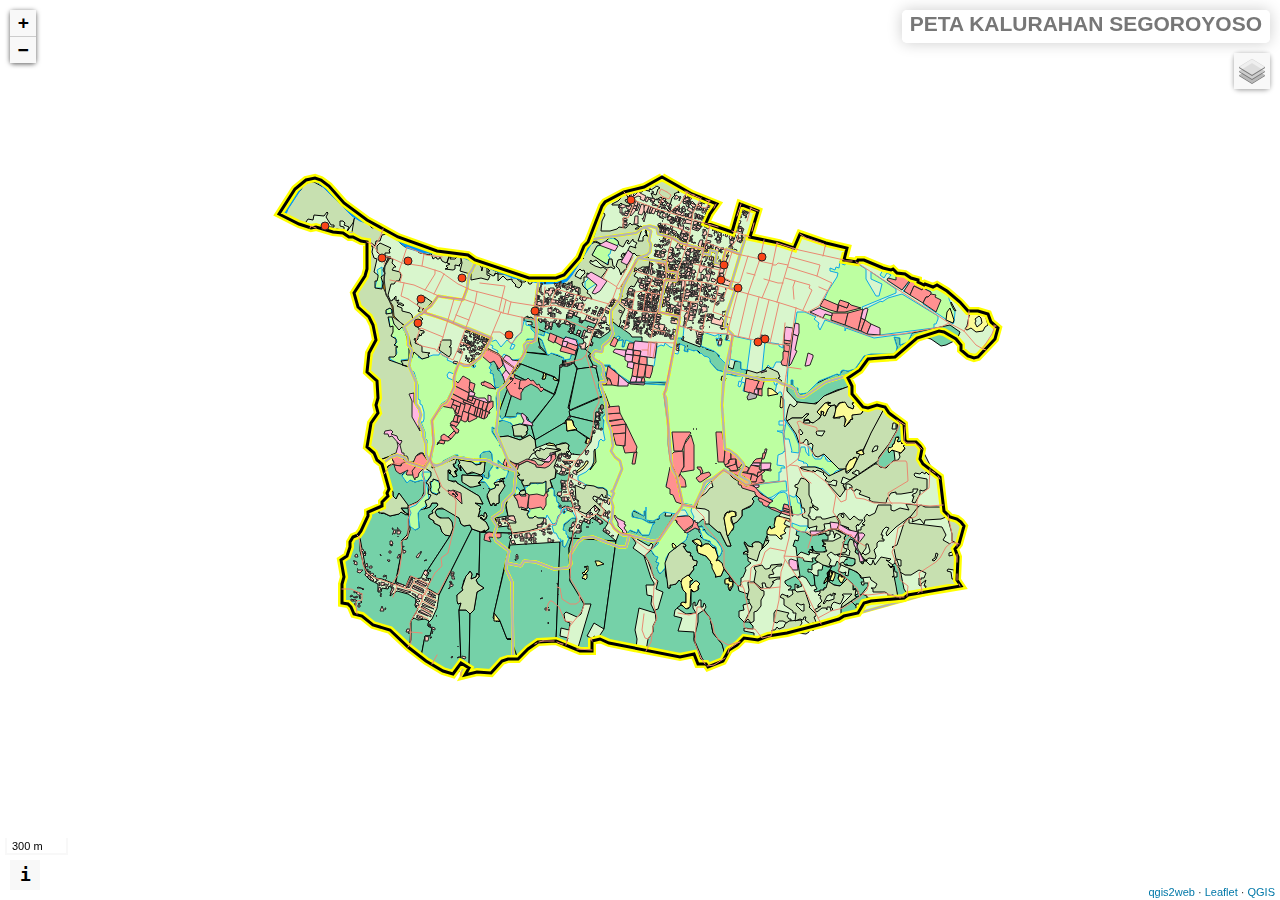
==== commit 7db21576: "commit file" ====
--- a/peta.html
+++ b/peta.html
@@ -63,7 +63,7 @@
         <script src="data/RT06PadukuhanTrukan_15.js"></script>
         <script src="data/GenanganBanjir_11.js"></script>
         <script src="data/Sungai_12.js"></script>
-        <script src="data/Bangunan.js"></script>
+        <script src="data/Bangunan_13.js"></script>
         <script src="data/BatasPadukuhan_14.js"></script>
         <script src="data/BatasKalurahan_15.js"></script>
         <script src="data/JaringanJalan_16.js"></script>
@@ -71,17 +71,16 @@
         <script src="data/FasilitasUmum_18.js"></script>
         <script src="data/TitikEvakuasi_19.js"></script>
         <script src="data/RT01_Kloron.js"></script>
+        <script src="data/RT02_Kloron.js"></script>
+        <script src="data/RT03_Kloron.js"></script>
+        <script src="data/RT04_Kloron.js"></script>
         <script src="data/RT01_Segoroyoso1.js"></script>
-        <script src="data/RT01_Segoroyoso1_fasum.js"></script>
+        <script src="data/RT02_Segoroyoso1.js"></script>
+        <script src="data/RT03_Segoroyoso1.js"></script>
+        <script src="data/RT04_Segoroyoso1.js"></script>
         <script src="data/RT01_Segoroyoso2.js"></script>
-        <script src="data/RT02_Kloron.js"></script>
-        <script src="data/RT02_Segoroyoso1.js"></script>
         <script src="data/RT02_Segoroyoso2.js"></script>
-        <script src="data/RT03_Kloron.js"></script>
-        <script src="data/RT03_Segoroyoso1.js"></script>
         <script src="data/RT03_Segoroyoso2.js"></script>
-        <script src="data/RT04_Kloron.js"></script>
-        <script src="data/RT04_Segoroyoso1.js"></script>
         <script src="data/RT04_Segoroyoso2.js"></script>
         <script src="data/Batas_RT_Kloron.js"></script>
         <script src="data/Batas_RT_Segoroyoso1.js"></script>
@@ -737,27 +736,20 @@
         bounds_group.addLayer(layer_Sungai_12);
         map.addLayer(layer_Sungai_12);
         
-        function pop_Bangunan(feature, layer) {
-            layer.on({
-                mouseout: function(e) {
-                    for (i in e.target._eventParents) {
-                        e.target._eventParents[i].resetStyle(e.target);
-                    }
-                },
-                mouseover: highlightFeature,
-            });
-            var popupContent = '<table>\
-                    <tr>\
-                        <th scope="row">Id</th>\
-                        <td>' + (feature.properties['OBJECTID'] !== null ? autolinker.link(feature.properties['OBJECTID'].toLocaleString()) : '') + '</td>\
-                    </tr>\
-                </table>';
-            layer.bindPopup(popupContent, {maxHeight: 400});
-        }
-
-        function style_Bangunan_0() {
-            return {
-                pane: 'pane_Bangunan',
+        function pop_Bangunan_13(feature, layer) {
+            layer.on({
+                mouseout: function(e) {
+                    for (i in e.target._eventParents) {
+                        e.target._eventParents[i].resetStyle(e.target);
+                    }
+                },
+                mouseover: highlightFeature,
+            });
+        }
+
+        function style_Bangunan_13_0() {
+            return {
+                pane: 'pane_Bangunan_13',
                 opacity: 1,
                 color: 'rgba(35,35,35,1.0)',
                 dashArray: '',
@@ -770,17 +762,17 @@
                 interactive: true,
             }
         }
-        map.createPane('pane_Bangunan');
-        map.getPane('pane_Bangunan').style.zIndex = 416;
-        map.getPane('pane_Bangunan').style['mix-blend-mode'] = 'normal';
-        var layer_Bangunan = new L.geoJson(json_Bangunan, {
-            attribution: '',
-            interactive: true,
-            dataVar: 'json_Bangunan',
-            layerName: 'layer_Bangunan',
-            pane: 'pane_Bangunan',
-            onEachFeature: pop_Bangunan,
-            style: style_Bangunan_0,
+        map.createPane('pane_Bangunan_13');
+        map.getPane('pane_Bangunan_13').style.zIndex = 416;
+        map.getPane('pane_Bangunan_13').style['mix-blend-mode'] = 'normal';
+        var layer_Bangunan_13 = new L.geoJson(json_Bangunan_13, {
+            attribution: '',
+            interactive: true,
+            dataVar: 'json_Bangunan_13',
+            layerName: 'layer_Bangunan_13',
+            pane: 'pane_Bangunan_13',
+            onEachFeature: pop_Bangunan_13,
+            style: style_Bangunan_13_0,
         });
 
         function pop_Batas_RT_Kloron(feature, layer) {
@@ -2124,7 +2116,255 @@
             style: style_RT01_Kloron_0,
         });
         bounds_group.addLayer(layer_RT01_Kloron);
-        map.addLayer(layer_RT01_Kloron);           
+        map.addLayer(layer_RT01_Kloron);
+
+        function pop_RT02_Kloron(feature, layer) {
+            layer.on({
+                mouseout: function(e) {
+                    for (i in e.target._eventParents) {
+                        e.target._eventParents[i].resetStyle(e.target);
+                    }
+                },
+                mouseover: highlightFeature,
+            });
+            var popupContent = '<table>\
+                    <tr>\
+                        <th scope="row">Object Id</th>\
+                        <td>' + (feature.properties['Object Id'] !== null ? autolinker.link(feature.properties['Object Id'].toLocaleString()) : '') + '</td>\
+                    </tr>\
+                    <tr>\
+                        <th scope="row">Fungsi</th>\
+                        <td>' + (feature.properties['Fungsi'] !== null ? autolinker.link(feature.properties['Fungsi'].toLocaleString()) : '') + '</td>\
+                    </tr>\
+                    <tr>\
+                        <th scope="row">Keterangan</th>\
+                        <td>' + (feature.properties['Keterangan'] !== null ? autolinker.link(feature.properties['Keterangan'].toLocaleString()) : '') + '</td>\
+                    </tr>\
+                </table>';
+            layer.bindPopup(popupContent, {maxHeight: 400});
+        }
+
+        function style_RT02_Kloron_0() {
+            return {
+                pane: 'pane_RT02_Kloron',
+                opacity: 1,
+                color: 'rgba(35,35,35,1.0)',
+                dashArray: '',
+                lineCap: 'butt',
+                lineJoin: 'miter',
+                weight: 1, 
+                fill: true,
+                fillOpacity: 1,
+                fillColor: 'rgba(255,204,191,1.0)',
+                interactive: true,
+            }
+        }
+        map.createPane('pane_RT02_Kloron');
+        map.getPane('pane_RT02_Kloron').style.zIndex = 409;
+        map.getPane('pane_RT02_Kloron').style['mix-blend-mode'] = 'normal';
+        var layer_RT02_Kloron = new L.geoJson(json_rt02_kloron, {
+            attribution: '',
+            interactive: true,
+            dataVar: 'json_rt02_kloron',
+            layerName: 'layer_RT02_Kloron',
+            pane: 'pane_RT02_Kloron',
+            onEachFeature: pop_RT02_Kloron,
+            style: style_RT02_Kloron_0,
+        });
+        bounds_group.addLayer(layer_RT02_Kloron);
+        map.addLayer(layer_RT02_Kloron);
+
+        function pop_RT03_Kloron(feature, layer) {
+            layer.on({
+                mouseout: function(e) {
+                    for (i in e.target._eventParents) {
+                        e.target._eventParents[i].resetStyle(e.target);
+                    }
+                },
+                mouseover: highlightFeature,
+            });
+            var popupContent = '<table>\
+                    <tr>\
+                        <th scope="row">Object Id</th>\
+                        <td>' + (feature.properties['Object Id'] !== null ? autolinker.link(feature.properties['Object Id'].toLocaleString()) : '') + '</td>\
+                    </tr>\
+                    <tr>\
+                        <th scope="row">Fungsi</th>\
+                        <td>' + (feature.properties['Fungsi'] !== null ? autolinker.link(feature.properties['Fungsi'].toLocaleString()) : '') + '</td>\
+                    </tr>\
+                    <tr>\
+                        <th scope="row">Keterangan</th>\
+                        <td>' + (feature.properties['Keterangan'] !== null ? autolinker.link(feature.properties['Keterangan'].toLocaleString()) : '') + '</td>\
+                    </tr>\
+                    <tr>\
+                        <th scope="row">Nomor KK</th>\
+                        <td>' + (feature.properties['Nomor KK'] !== null ? autolinker.link(feature.properties['Nomor KK'].toLocaleString()) : '') + '</td>\
+                    </tr>\
+                    <tr>\
+                        <th scope="row">Nama KK</th>\
+                        <td>' + (feature.properties['Nama KK'] !== null ? autolinker.link(feature.properties['Nama KK'].toLocaleString()) : '') + '</td>\
+                    </tr>\
+                    <tr>\
+                        <th scope="row">Alamat</th>\
+                        <td>' + (feature.properties['Alamat'] !== null ? autolinker.link(feature.properties['Alamat'].toLocaleString()) : '') + '</td>\
+                    </tr>\
+                    <tr>\
+                        <th scope="row">RT</th>\
+                        <td>' + (feature.properties['RT'] !== null ? autolinker.link(feature.properties['RT'].toLocaleString()) : '') + '</td>\
+                    </tr>\
+                    <tr>\
+                        <th scope="row">Nama Dusun</th>\
+                        <td>' + (feature.properties['Nama Dusun'] !== null ? autolinker.link(feature.properties['Nama Dusun'].toLocaleString()) : '') + '</td>\
+                    </tr>\
+                    <tr>\
+                        <th scope="row">Bulan Pengisian</th>\
+                        <td>' + (feature.properties['Bulan Pengisian'] !== null ? autolinker.link(feature.properties['Bulan Pengisian'].toLocaleString()) : '') + '</td>\
+                    </tr>\
+                    <tr>\
+                        <th scope="row">Tahun Pengisian</th>\
+                        <td>' + (feature.properties['Tahun Pengisian'] !== null ? autolinker.link(feature.properties['Tahun Pengisian'].toLocaleString()) : '') + '</td>\
+                    </tr>\
+                    <tr>\
+                        <th scope="row">Pengisi</th>\
+                        <td>' + (feature.properties['Pengisi'] !== null ? autolinker.link(feature.properties['Pengisi'].toLocaleString()) : '') + '</td>\
+                    </tr>\
+                    <tr>\
+                        <th scope="row">Jabatan</th>\
+                        <td>' + (feature.properties['Jabatan'] !== null ? autolinker.link(feature.properties['Jabatan'].toLocaleString()) : '') + '</td>\
+                    </tr>\
+                    <tr>\
+                        <th scope="row">Sumber Data</th>\
+                        <td>' + (feature.properties['Sumber Data'] !== null ? autolinker.link(feature.properties['Sumber Data'].toLocaleString()) : '') + '</td>\
+                    </tr>\
+                </table>';
+            layer.bindPopup(popupContent, {maxHeight: 400});
+        }
+
+        function style_RT03_Kloron_0() {
+            return {
+                pane: 'pane_RT03_Kloron',
+                opacity: 1,
+                color: 'rgba(35,35,35,1.0)',
+                dashArray: '',
+                lineCap: 'butt',
+                lineJoin: 'miter',
+                weight: 1, 
+                fill: true,
+                fillOpacity: 1,
+                fillColor: 'rgba(255,204,191,1.0)',
+                interactive: true,
+            }
+        }
+        map.createPane('pane_RT03_Kloron');
+        map.getPane('pane_RT03_Kloron').style.zIndex = 409;
+        map.getPane('pane_RT03_Kloron').style['mix-blend-mode'] = 'normal';
+        var layer_RT03_Kloron = new L.geoJson(json_rt03_kloron, {
+            attribution: '',
+            interactive: true,
+            dataVar: 'json_rt03_kloron',
+            layerName: 'layer_RT03_Kloron',
+            pane: 'pane_RT03_Kloron',
+            onEachFeature: pop_RT03_Kloron,
+            style: style_RT03_Kloron_0,
+        });
+        bounds_group.addLayer(layer_RT03_Kloron);
+        map.addLayer(layer_RT03_Kloron);
+
+        function pop_RT04_Kloron(feature, layer) {
+            layer.on({
+                mouseout: function(e) {
+                    for (i in e.target._eventParents) {
+                        e.target._eventParents[i].resetStyle(e.target);
+                    }
+                },
+                mouseover: highlightFeature,
+            });
+            var popupContent = '<table>\
+                    <tr>\
+                        <th scope="row">Object Id</th>\
+                        <td>' + (feature.properties['Object Id'] !== null ? autolinker.link(feature.properties['Object Id'].toLocaleString()) : '') + '</td>\
+                    </tr>\
+                    <tr>\
+                        <th scope="row">Fungsi</th>\
+                        <td>' + (feature.properties['Fungsi'] !== null ? autolinker.link(feature.properties['Fungsi'].toLocaleString()) : '') + '</td>\
+                    </tr>\
+                    <tr>\
+                        <th scope="row">Keterangan</th>\
+                        <td>' + (feature.properties['Keterangan'] !== null ? autolinker.link(feature.properties['Keterangan'].toLocaleString()) : '') + '</td>\
+                    </tr>\
+                    <tr>\
+                        <th scope="row">Nomor KK</th>\
+                        <td>' + (feature.properties['Nomor KK'] !== null ? autolinker.link(feature.properties['Nomor KK'].toLocaleString()) : '') + '</td>\
+                    </tr>\
+                    <tr>\
+                        <th scope="row">Nama KK</th>\
+                        <td>' + (feature.properties['Nama KK'] !== null ? autolinker.link(feature.properties['Nama KK'].toLocaleString()) : '') + '</td>\
+                    </tr>\
+                    <tr>\
+                        <th scope="row">Alamat</th>\
+                        <td>' + (feature.properties['Alamat'] !== null ? autolinker.link(feature.properties['Alamat'].toLocaleString()) : '') + '</td>\
+                    </tr>\
+                    <tr>\
+                        <th scope="row">RT</th>\
+                        <td>' + (feature.properties['RT'] !== null ? autolinker.link(feature.properties['RT'].toLocaleString()) : '') + '</td>\
+                    </tr>\
+                    <tr>\
+                        <th scope="row">Nama Dusun</th>\
+                        <td>' + (feature.properties['Nama Dusun'] !== null ? autolinker.link(feature.properties['Nama Dusun'].toLocaleString()) : '') + '</td>\
+                    </tr>\
+                    <tr>\
+                        <th scope="row">Bulan Pengisian</th>\
+                        <td>' + (feature.properties['Bulan Pengisian'] !== null ? autolinker.link(feature.properties['Bulan Pengisian'].toLocaleString()) : '') + '</td>\
+                    </tr>\
+                    <tr>\
+                        <th scope="row">Tahun Pengisian</th>\
+                        <td>' + (feature.properties['Tahun Pengisian'] !== null ? autolinker.link(feature.properties['Tahun Pengisian'].toLocaleString()) : '') + '</td>\
+                    </tr>\
+                    <tr>\
+                        <th scope="row">Pengisi</th>\
+                        <td>' + (feature.properties['Pengisi'] !== null ? autolinker.link(feature.properties['Pengisi'].toLocaleString()) : '') + '</td>\
+                    </tr>\
+                    <tr>\
+                        <th scope="row">Jabatan</th>\
+                        <td>' + (feature.properties['Jabatan'] !== null ? autolinker.link(feature.properties['Jabatan'].toLocaleString()) : '') + '</td>\
+                    </tr>\
+                    <tr>\
+                        <th scope="row">Sumber Data</th>\
+                        <td>' + (feature.properties['Sumber Data'] !== null ? autolinker.link(feature.properties['Sumber Data'].toLocaleString()) : '') + '</td>\
+                    </tr>\
+                </table>';
+            layer.bindPopup(popupContent, {maxHeight: 400});
+        }
+
+        function style_RT04_Kloron_0() {
+            return {
+                pane: 'pane_RT04_Kloron',
+                opacity: 1,
+                color: 'rgba(35,35,35,1.0)',
+                dashArray: '',
+                lineCap: 'butt',
+                lineJoin: 'miter',
+                weight: 1, 
+                fill: true,
+                fillOpacity: 1,
+                fillColor: 'rgba(255,204,191,1.0)',
+                interactive: true,
+            }
+        }
+        map.createPane('pane_RT04_Kloron');
+        map.getPane('pane_RT04_Kloron').style.zIndex = 409;
+        map.getPane('pane_RT04_Kloron').style['mix-blend-mode'] = 'normal';
+        var layer_RT04_Kloron = new L.geoJson(json_rt04_kloron, {
+            attribution: '',
+            interactive: true,
+            dataVar: 'json_rt04_kloron',
+            layerName: 'layer_RT04_Kloron',
+            pane: 'pane_RT04_Kloron',
+            onEachFeature: pop_RT04_Kloron,
+            style: style_RT04_Kloron_0,
+        });
+        bounds_group.addLayer(layer_RT04_Kloron);
+        map.addLayer(layer_RT04_Kloron);
 
         function pop_RT01_Segoroyoso1(feature, layer) {
             layer.on({
@@ -2221,6 +2461,294 @@
         });
         bounds_group.addLayer(layer_RT01_Segoroyoso1);
         map.addLayer(layer_RT01_Segoroyoso1);
+
+        function pop_RT02_Segoroyoso1(feature, layer) {
+            layer.on({
+                mouseout: function(e) {
+                    for (i in e.target._eventParents) {
+                        e.target._eventParents[i].resetStyle(e.target);
+                    }
+                },
+                mouseover: highlightFeature,
+            });
+            var popupContent = '<table>\
+                    <tr>\
+                        <th scope="row">Object Id</th>\
+                        <td>' + (feature.properties['Object Id'] !== null ? autolinker.link(feature.properties['Object Id'].toLocaleString()) : '') + '</td>\
+                    </tr>\
+                    <tr>\
+                        <th scope="row">Fungsi</th>\
+                        <td>' + (feature.properties['Fungsi'] !== null ? autolinker.link(feature.properties['Fungsi'].toLocaleString()) : '') + '</td>\
+                    </tr>\
+                    <tr>\
+                        <th scope="row">Keterangan</th>\
+                        <td>' + (feature.properties['Keterangan'] !== null ? autolinker.link(feature.properties['Keterangan'].toLocaleString()) : '') + '</td>\
+                    </tr>\
+                    <tr>\
+                        <th scope="row">Nomor KK</th>\
+                        <td>' + (feature.properties['Nomor KK'] !== null ? autolinker.link(feature.properties['Nomor KK'].toLocaleString()) : '') + '</td>\
+                    </tr>\
+                    <tr>\
+                        <th scope="row">Nama KK</th>\
+                        <td>' + (feature.properties['Nama KK'] !== null ? autolinker.link(feature.properties['Nama KK'].toLocaleString()) : '') + '</td>\
+                    </tr>\
+                    <tr>\
+                        <th scope="row">Alamat</th>\
+                        <td>' + (feature.properties['Alamat'] !== null ? autolinker.link(feature.properties['Alamat'].toLocaleString()) : '') + '</td>\
+                    </tr>\
+                    <tr>\
+                        <th scope="row">RT</th>\
+                        <td>' + (feature.properties['RT'] !== null ? autolinker.link(feature.properties['RT'].toLocaleString()) : '') + '</td>\
+                    </tr>\
+                    <tr>\
+                        <th scope="row">Nama Dusun</th>\
+                        <td>' + (feature.properties['Nama Dusun'] !== null ? autolinker.link(feature.properties['Nama Dusun'].toLocaleString()) : '') + '</td>\
+                    </tr>\
+                    <tr>\
+                        <th scope="row">Bulan Pengisian</th>\
+                        <td>' + (feature.properties['Bulan Pengisian'] !== null ? autolinker.link(feature.properties['Bulan Pengisian'].toLocaleString()) : '') + '</td>\
+                    </tr>\
+                    <tr>\
+                        <th scope="row">Tahun Pengisian</th>\
+                        <td>' + (feature.properties['Tahun Pengisian'] !== null ? autolinker.link(feature.properties['Tahun Pengisian'].toLocaleString()) : '') + '</td>\
+                    </tr>\
+                    <tr>\
+                        <th scope="row">Pengisi</th>\
+                        <td>' + (feature.properties['Pengisi'] !== null ? autolinker.link(feature.properties['Pengisi'].toLocaleString()) : '') + '</td>\
+                    </tr>\
+                    <tr>\
+                        <th scope="row">Jabatan</th>\
+                        <td>' + (feature.properties['Jabatan'] !== null ? autolinker.link(feature.properties['Jabatan'].toLocaleString()) : '') + '</td>\
+                    </tr>\
+                    <tr>\
+                        <th scope="row">Sumber Data</th>\
+                        <td>' + (feature.properties['Sumber Data'] !== null ? autolinker.link(feature.properties['Sumber Data'].toLocaleString()) : '') + '</td>\
+                    </tr>\
+                </table>';
+            layer.bindPopup(popupContent, {maxHeight: 400});
+        }
+
+        function style_RT02_Segoroyoso1_0() {
+            return {
+                pane: 'pane_RT02_Segoroyoso1',
+                opacity: 1,
+                color: 'rgba(35,35,35,1.0)',
+                dashArray: '',
+                lineCap: 'butt',
+                lineJoin: 'miter',
+                weight: 1, 
+                fill: true,
+                fillOpacity: 1,
+                fillColor: 'rgba(255,204,191,1.0)',
+                interactive: true,
+            }
+        }
+        map.createPane('pane_RT02_Segoroyoso1');
+        map.getPane('pane_RT02_Segoroyoso1').style.zIndex = 409;
+        map.getPane('pane_RT02_Segoroyoso1').style['mix-blend-mode'] = 'normal';
+        var layer_RT02_Segoroyoso1 = new L.geoJson(json_rt02_segoroyoso1, {
+            attribution: '',
+            interactive: true,
+            dataVar: 'json_rt02_segoroyoso1',
+            layerName: 'layer_RT02_Segoroyoso1',
+            pane: 'pane_RT02_Segoroyoso1',
+            onEachFeature: pop_RT02_Segoroyoso1,
+            style: style_RT02_Segoroyoso1_0,
+        });
+        bounds_group.addLayer(layer_RT02_Segoroyoso1);
+        map.addLayer(layer_RT02_Segoroyoso1);
+
+        function pop_RT03_Segoroyoso1(feature, layer) {
+            layer.on({
+                mouseout: function(e) {
+                    for (i in e.target._eventParents) {
+                        e.target._eventParents[i].resetStyle(e.target);
+                    }
+                },
+                mouseover: highlightFeature,
+            });
+            var popupContent = '<table>\
+                    <tr>\
+                        <th scope="row">Object Id</th>\
+                        <td>' + (feature.properties['Object Id'] !== null ? autolinker.link(feature.properties['Object Id'].toLocaleString()) : '') + '</td>\
+                    </tr>\
+                    <tr>\
+                        <th scope="row">Fungsi</th>\
+                        <td>' + (feature.properties['Fungsi'] !== null ? autolinker.link(feature.properties['Fungsi'].toLocaleString()) : '') + '</td>\
+                    </tr>\
+                    <tr>\
+                        <th scope="row">Keterangan</th>\
+                        <td>' + (feature.properties['Keterangan'] !== null ? autolinker.link(feature.properties['Keterangan'].toLocaleString()) : '') + '</td>\
+                    </tr>\
+                    <tr>\
+                        <th scope="row">Nomor KK</th>\
+                        <td>' + (feature.properties['Nomor KK'] !== null ? autolinker.link(feature.properties['Nomor KK'].toLocaleString()) : '') + '</td>\
+                    </tr>\
+                    <tr>\
+                        <th scope="row">Nama KK</th>\
+                        <td>' + (feature.properties['Nama KK'] !== null ? autolinker.link(feature.properties['Nama KK'].toLocaleString()) : '') + '</td>\
+                    </tr>\
+                    <tr>\
+                        <th scope="row">Alamat</th>\
+                        <td>' + (feature.properties['Alamat'] !== null ? autolinker.link(feature.properties['Alamat'].toLocaleString()) : '') + '</td>\
+                    </tr>\
+                    <tr>\
+                        <th scope="row">RT</th>\
+                        <td>' + (feature.properties['RT'] !== null ? autolinker.link(feature.properties['RT'].toLocaleString()) : '') + '</td>\
+                    </tr>\
+                    <tr>\
+                        <th scope="row">Nama Dusun</th>\
+                        <td>' + (feature.properties['Nama Dusun'] !== null ? autolinker.link(feature.properties['Nama Dusun'].toLocaleString()) : '') + '</td>\
+                    </tr>\
+                    <tr>\
+                        <th scope="row">Bulan Pengisian</th>\
+                        <td>' + (feature.properties['Bulan Pengisian'] !== null ? autolinker.link(feature.properties['Bulan Pengisian'].toLocaleString()) : '') + '</td>\
+                    </tr>\
+                    <tr>\
+                        <th scope="row">Tahun Pengisian</th>\
+                        <td>' + (feature.properties['Tahun Pengisian'] !== null ? autolinker.link(feature.properties['Tahun Pengisian'].toLocaleString()) : '') + '</td>\
+                    </tr>\
+                    <tr>\
+                        <th scope="row">Pengisi</th>\
+                        <td>' + (feature.properties['Pengisi'] !== null ? autolinker.link(feature.properties['Pengisi'].toLocaleString()) : '') + '</td>\
+                    </tr>\
+                    <tr>\
+                        <th scope="row">Jabatan</th>\
+                        <td>' + (feature.properties['Jabatan'] !== null ? autolinker.link(feature.properties['Jabatan'].toLocaleString()) : '') + '</td>\
+                    </tr>\
+                    <tr>\
+                        <th scope="row">Sumber Data</th>\
+                        <td>' + (feature.properties['Sumber Data'] !== null ? autolinker.link(feature.properties['Sumber Data'].toLocaleString()) : '') + '</td>\
+                    </tr>\
+                </table>';
+            layer.bindPopup(popupContent, {maxHeight: 400});
+        }
+
+        function style_RT03_Segoroyoso1_0() {
+            return {
+                pane: 'pane_RT03_Segoroyoso1',
+                opacity: 1,
+                color: 'rgba(35,35,35,1.0)',
+                dashArray: '',
+                lineCap: 'butt',
+                lineJoin: 'miter',
+                weight: 1, 
+                fill: true,
+                fillOpacity: 1,
+                fillColor: 'rgba(255,204,191,1.0)',
+                interactive: true,
+            }
+        }
+        map.createPane('pane_RT03_Segoroyoso1');
+        map.getPane('pane_RT03_Segoroyoso1').style.zIndex = 409;
+        map.getPane('pane_RT03_Segoroyoso1').style['mix-blend-mode'] = 'normal';
+        var layer_RT03_Segoroyoso1 = new L.geoJson(json_rt03_segoroyoso1, {
+            attribution: '',
+            interactive: true,
+            dataVar: 'json_rt03_segoroyoso1',
+            layerName: 'layer_RT03_Segoroyoso1',
+            pane: 'pane_RT03_Segoroyoso1',
+            onEachFeature: pop_RT03_Segoroyoso1,
+            style: style_RT03_Segoroyoso1_0,
+        });
+        bounds_group.addLayer(layer_RT03_Segoroyoso1);
+        map.addLayer(layer_RT03_Segoroyoso1);
+
+        function pop_RT04_Segoroyoso1(feature, layer) {
+            layer.on({
+                mouseout: function(e) {
+                    for (i in e.target._eventParents) {
+                        e.target._eventParents[i].resetStyle(e.target);
+                    }
+                },
+                mouseover: highlightFeature,
+            });
+            var popupContent = '<table>\
+                    <tr>\
+                        <th scope="row">Object Id</th>\
+                        <td>' + (feature.properties['Object Id'] !== null ? autolinker.link(feature.properties['Object Id'].toLocaleString()) : '') + '</td>\
+                    </tr>\
+                    <tr>\
+                        <th scope="row">Fungsi</th>\
+                        <td>' + (feature.properties['Fungsi'] !== null ? autolinker.link(feature.properties['Fungsi'].toLocaleString()) : '') + '</td>\
+                    </tr>\
+                    <tr>\
+                        <th scope="row">Keterangan</th>\
+                        <td>' + (feature.properties['Keterangan'] !== null ? autolinker.link(feature.properties['Keterangan'].toLocaleString()) : '') + '</td>\
+                    </tr>\
+                    <tr>\
+                        <th scope="row">Nomor KK</th>\
+                        <td>' + (feature.properties['Nomor KK'] !== null ? autolinker.link(feature.properties['Nomor KK'].toLocaleString()) : '') + '</td>\
+                    </tr>\
+                    <tr>\
+                        <th scope="row">Nama KK</th>\
+                        <td>' + (feature.properties['Nama KK'] !== null ? autolinker.link(feature.properties['Nama KK'].toLocaleString()) : '') + '</td>\
+                    </tr>\
+                    <tr>\
+                        <th scope="row">Alamat</th>\
+                        <td>' + (feature.properties['Alamat'] !== null ? autolinker.link(feature.properties['Alamat'].toLocaleString()) : '') + '</td>\
+                    </tr>\
+                    <tr>\
+                        <th scope="row">RT</th>\
+                        <td>' + (feature.properties['RT'] !== null ? autolinker.link(feature.properties['RT'].toLocaleString()) : '') + '</td>\
+                    </tr>\
+                    <tr>\
+                        <th scope="row">Nama Dusun</th>\
+                        <td>' + (feature.properties['Nama Dusun'] !== null ? autolinker.link(feature.properties['Nama Dusun'].toLocaleString()) : '') + '</td>\
+                    </tr>\
+                    <tr>\
+                        <th scope="row">Bulan Pengisian</th>\
+                        <td>' + (feature.properties['Bulan Pengisian'] !== null ? autolinker.link(feature.properties['Bulan Pengisian'].toLocaleString()) : '') + '</td>\
+                    </tr>\
+                    <tr>\
+                        <th scope="row">Tahun Pengisian</th>\
+                        <td>' + (feature.properties['Tahun Pengisian'] !== null ? autolinker.link(feature.properties['Tahun Pengisian'].toLocaleString()) : '') + '</td>\
+                    </tr>\
+                    <tr>\
+                        <th scope="row">Pengisi</th>\
+                        <td>' + (feature.properties['Pengisi'] !== null ? autolinker.link(feature.properties['Pengisi'].toLocaleString()) : '') + '</td>\
+                    </tr>\
+                    <tr>\
+                        <th scope="row">Jabatan</th>\
+                        <td>' + (feature.properties['Jabatan'] !== null ? autolinker.link(feature.properties['Jabatan'].toLocaleString()) : '') + '</td>\
+                    </tr>\
+                    <tr>\
+                        <th scope="row">Sumber Data</th>\
+                        <td>' + (feature.properties['Sumber Data'] !== null ? autolinker.link(feature.properties['Sumber Data'].toLocaleString()) : '') + '</td>\
+                    </tr>\
+                </table>';
+            layer.bindPopup(popupContent, {maxHeight: 400});
+        }
+
+        function style_RT04_Segoroyoso1_0() {
+            return {
+                pane: 'pane_RT04_Segoroyoso1',
+                opacity: 1,
+                color: 'rgba(35,35,35,1.0)',
+                dashArray: '',
+                lineCap: 'butt',
+                lineJoin: 'miter',
+                weight: 1, 
+                fill: true,
+                fillOpacity: 1,
+                fillColor: 'rgba(255,204,191,1.0)',
+                interactive: true,
+            }
+        }
+        map.createPane('pane_RT04_Segoroyoso1');
+        map.getPane('pane_RT04_Segoroyoso1').style.zIndex = 409;
+        map.getPane('pane_RT04_Segoroyoso1').style['mix-blend-mode'] = 'normal';
+        var layer_RT04_Segoroyoso1 = new L.geoJson(json_rt04_segoroyoso1, {
+            attribution: '',
+            interactive: true,
+            dataVar: 'json_rt04_segoroyoso1',
+            layerName: 'layer_RT04_Segoroyoso1',
+            pane: 'pane_RT04_Segoroyoso1',
+            onEachFeature: pop_RT04_Segoroyoso1,
+            style: style_RT04_Segoroyoso1_0,
+        });
+        bounds_group.addLayer(layer_RT04_Segoroyoso1);
+        map.addLayer(layer_RT04_Segoroyoso1);
         
         function pop_RT01_Segoroyoso2(feature, layer) {
             layer.on({
@@ -2318,7 +2846,7 @@
         bounds_group.addLayer(layer_RT01_Segoroyoso2);
         map.addLayer(layer_RT01_Segoroyoso2);
 
-        function pop_RT03_Kloron(feature, layer) {
+        function pop_RT02_Segoroyoso2(feature, layer) {
             layer.on({
                 mouseout: function(e) {
                     for (i in e.target._eventParents) {
@@ -2384,9 +2912,9 @@
             layer.bindPopup(popupContent, {maxHeight: 400});
         }
 
-        function style_RT03_Kloron_0() {
-            return {
-                pane: 'pane_RT03_Kloron',
+        function style_RT02_Segoroyoso2_0() {
+            return {
+                pane: 'pane_RT02_Segoroyoso2',
                 opacity: 1,
                 color: 'rgba(35,35,35,1.0)',
                 dashArray: '',
@@ -2399,20 +2927,20 @@
                 interactive: true,
             }
         }
-        map.createPane('pane_RT03_Kloron');
-        map.getPane('pane_RT03_Kloron').style.zIndex = 409;
-        map.getPane('pane_RT03_Kloron').style['mix-blend-mode'] = 'normal';
-        var layer_RT03_Kloron = new L.geoJson(json_rt03_kloron, {
-            attribution: '',
-            interactive: true,
-            dataVar: 'json_rt03_kloron',
-            layerName: 'layer_RT03_Kloron',
-            pane: 'pane_RT03_Kloron',
-            onEachFeature: pop_RT03_Kloron,
-            style: style_RT03_Kloron_0,
-        });
-        bounds_group.addLayer(layer_RT03_Kloron);
-        map.addLayer(layer_RT03_Kloron);
+        map.createPane('pane_RT02_Segoroyoso2');
+        map.getPane('pane_RT02_Segoroyoso2').style.zIndex = 409;
+        map.getPane('pane_RT02_Segoroyoso2').style['mix-blend-mode'] = 'normal';
+        var layer_RT02_Segoroyoso2 = new L.geoJson(json_rt02_segoroyoso2, {
+            attribution: '',
+            interactive: true,
+            dataVar: 'json_rt02_segoroyoso2',
+            layerName: 'layer_RT02_Segoroyoso2',
+            pane: 'pane_RT02_Segoroyoso2',
+            onEachFeature: pop_RT02_Segoroyoso2,
+            style: style_RT02_Segoroyoso2_0,
+        });
+        bounds_group.addLayer(layer_RT02_Segoroyoso2);
+        map.addLayer(layer_RT02_Segoroyoso2);
         
         function pop_RT03_Segoroyoso2(feature, layer) {
             layer.on({
@@ -2508,7 +3036,103 @@
             style: style_RT03_Segoroyoso2_0,
         });
         bounds_group.addLayer(layer_RT03_Segoroyoso2);
-        map.addLayer(layer_RT03_Segoroyoso2);        
+        map.addLayer(layer_RT03_Segoroyoso2);
+        
+        function pop_RT04_Segoroyoso2(feature, layer) {
+            layer.on({
+                mouseout: function(e) {
+                    for (i in e.target._eventParents) {
+                        e.target._eventParents[i].resetStyle(e.target);
+                    }
+                },
+                mouseover: highlightFeature,
+            });
+            var popupContent = '<table>\
+                    <tr>\
+                        <th scope="row">Object Id</th>\
+                        <td>' + (feature.properties['Object Id'] !== null ? autolinker.link(feature.properties['Object Id'].toLocaleString()) : '') + '</td>\
+                    </tr>\
+                    <tr>\
+                        <th scope="row">Fungsi</th>\
+                        <td>' + (feature.properties['Fungsi'] !== null ? autolinker.link(feature.properties['Fungsi'].toLocaleString()) : '') + '</td>\
+                    </tr>\
+                    <tr>\
+                        <th scope="row">Keterangan</th>\
+                        <td>' + (feature.properties['Keterangan'] !== null ? autolinker.link(feature.properties['Keterangan'].toLocaleString()) : '') + '</td>\
+                    </tr>\
+                    <tr>\
+                        <th scope="row">Nomor KK</th>\
+                        <td>' + (feature.properties['Nomor KK'] !== null ? autolinker.link(feature.properties['Nomor KK'].toLocaleString()) : '') + '</td>\
+                    </tr>\
+                    <tr>\
+                        <th scope="row">Nama KK</th>\
+                        <td>' + (feature.properties['Nama KK'] !== null ? autolinker.link(feature.properties['Nama KK'].toLocaleString()) : '') + '</td>\
+                    </tr>\
+                    <tr>\
+                        <th scope="row">Alamat</th>\
+                        <td>' + (feature.properties['Alamat'] !== null ? autolinker.link(feature.properties['Alamat'].toLocaleString()) : '') + '</td>\
+                    </tr>\
+                    <tr>\
+                        <th scope="row">RT</th>\
+                        <td>' + (feature.properties['RT'] !== null ? autolinker.link(feature.properties['RT'].toLocaleString()) : '') + '</td>\
+                    </tr>\
+                    <tr>\
+                        <th scope="row">Nama Dusun</th>\
+                        <td>' + (feature.properties['Nama Dusun'] !== null ? autolinker.link(feature.properties['Nama Dusun'].toLocaleString()) : '') + '</td>\
+                    </tr>\
+                    <tr>\
+                        <th scope="row">Bulan Pengisian</th>\
+                        <td>' + (feature.properties['Bulan Pengisian'] !== null ? autolinker.link(feature.properties['Bulan Pengisian'].toLocaleString()) : '') + '</td>\
+                    </tr>\
+                    <tr>\
+                        <th scope="row">Tahun Pengisian</th>\
+                        <td>' + (feature.properties['Tahun Pengisian'] !== null ? autolinker.link(feature.properties['Tahun Pengisian'].toLocaleString()) : '') + '</td>\
+                    </tr>\
+                    <tr>\
+                        <th scope="row">Pengisi</th>\
+                        <td>' + (feature.properties['Pengisi'] !== null ? autolinker.link(feature.properties['Pengisi'].toLocaleString()) : '') + '</td>\
+                    </tr>\
+                    <tr>\
+                        <th scope="row">Jabatan</th>\
+                        <td>' + (feature.properties['Jabatan'] !== null ? autolinker.link(feature.properties['Jabatan'].toLocaleString()) : '') + '</td>\
+                    </tr>\
+                    <tr>\
+                        <th scope="row">Sumber Data</th>\
+                        <td>' + (feature.properties['Sumber Data'] !== null ? autolinker.link(feature.properties['Sumber Data'].toLocaleString()) : '') + '</td>\
+                    </tr>\
+                </table>';
+            layer.bindPopup(popupContent, {maxHeight: 400});
+        }
+
+        function style_RT04_Segoroyoso2_0() {
+            return {
+                pane: 'pane_RT04_Segoroyoso2',
+                opacity: 1,
+                color: 'rgba(35,35,35,1.0)',
+                dashArray: '',
+                lineCap: 'butt',
+                lineJoin: 'miter',
+                weight: 1, 
+                fill: true,
+                fillOpacity: 1,
+                fillColor: 'rgba(255,204,191,1.0)',
+                interactive: true,
+            }
+        }
+        map.createPane('pane_RT04_Segoroyoso2');
+        map.getPane('pane_RT04_Segoroyoso2').style.zIndex = 409;
+        map.getPane('pane_RT04_Segoroyoso2').style['mix-blend-mode'] = 'normal';
+        var layer_RT04_Segoroyoso2 = new L.geoJson(json_rt04_segoroyoso2, {
+            attribution: '',
+            interactive: true,
+            dataVar: 'json_rt04_segoroyoso2',
+            layerName: 'layer_RT04_Segoroyoso2',
+            pane: 'pane_RT04_Segoroyoso2',
+            onEachFeature: pop_RT04_Segoroyoso2,
+            style: style_RT04_Segoroyoso2_0,
+        });
+        bounds_group.addLayer(layer_RT04_Segoroyoso2);
+        map.addLayer(layer_RT04_Segoroyoso2);
 
             var title = new L.Control();
             title.onAdd = function (map) {
@@ -2568,11 +3192,18 @@
             '<img src="legend/RT05PadukuhanTrukan_14.png" /> RT 05 Trukan': layer_RT05PadukuhanTrukan_14,
             '<img src="legend/RT06PadukuhanTrukan_15.png" /> RT 06 Trukan': layer_RT06PadukuhanTrukan_15,
             '<img src="legend/RT01_Kloron.png" /> RT 01 Kloron': layer_RT01_Kloron,
+            '<img src="legend/RT02_Kloron.png" /> RT 02 Kloron': layer_RT02_Kloron,
             '<img src="legend/RT03_Kloron.png" /> RT 03 Kloron': layer_RT03_Kloron,
+            '<img src="legend/RT04_Kloron.png" /> RT 04 Kloron': layer_RT04_Kloron,
             '<img src="legend/RT01_Segoroyoso1.png" /> RT 01 Segoroyoso 1': layer_RT01_Segoroyoso1,
+            '<img src="legend/RT02_Segoroyoso1.png" /> RT 02 Segoroyoso 1': layer_RT02_Segoroyoso1,
+            '<img src="legend/RT03_Segoroyoso1.png" /> RT 03 Segoroyoso 1': layer_RT03_Segoroyoso1,
+            '<img src="legend/RT04_Segoroyoso1.png" /> RT 04 Segoroyoso 1': layer_RT04_Segoroyoso1,
             '<img src="legend/RT01_Segoroyoso2.png" /> RT 01 Segoroyoso 2': layer_RT01_Segoroyoso2,
+            '<img src="legend/RT02_Segoroyoso2.png" /> RT 02 Segoroyoso 2': layer_RT02_Segoroyoso2,
             '<img src="legend/RT03_Segoroyoso2.png" /> RT 03 Segoroyoso 2': layer_RT03_Segoroyoso2,
-            '<img src="legend/Bangunan_16.png" /> Bangunan': layer_Bangunan,
+            '<img src="legend/RT04_Segoroyoso2.png" /> RT 04 Segoroyoso 2': layer_RT04_Segoroyoso2,
+            '<img src="legend/Bangunan_13.png" /> Bangunan': layer_Bangunan_13,
             '<img src="legend/BatasPadukuhan_14.png" /> Batas RT Kloron': layer_Batas_RT_Kloron,
             '<img src="legend/BatasPadukuhan_14.png" /> Batas RT Segoroyoso 1': layer_Batas_RT_Segoroyoso1,
             '<img src="legend/BatasPadukuhan_14.png" /> Batas RT Segoroyoso 2': layer_Batas_RT_Segoroyoso2,
